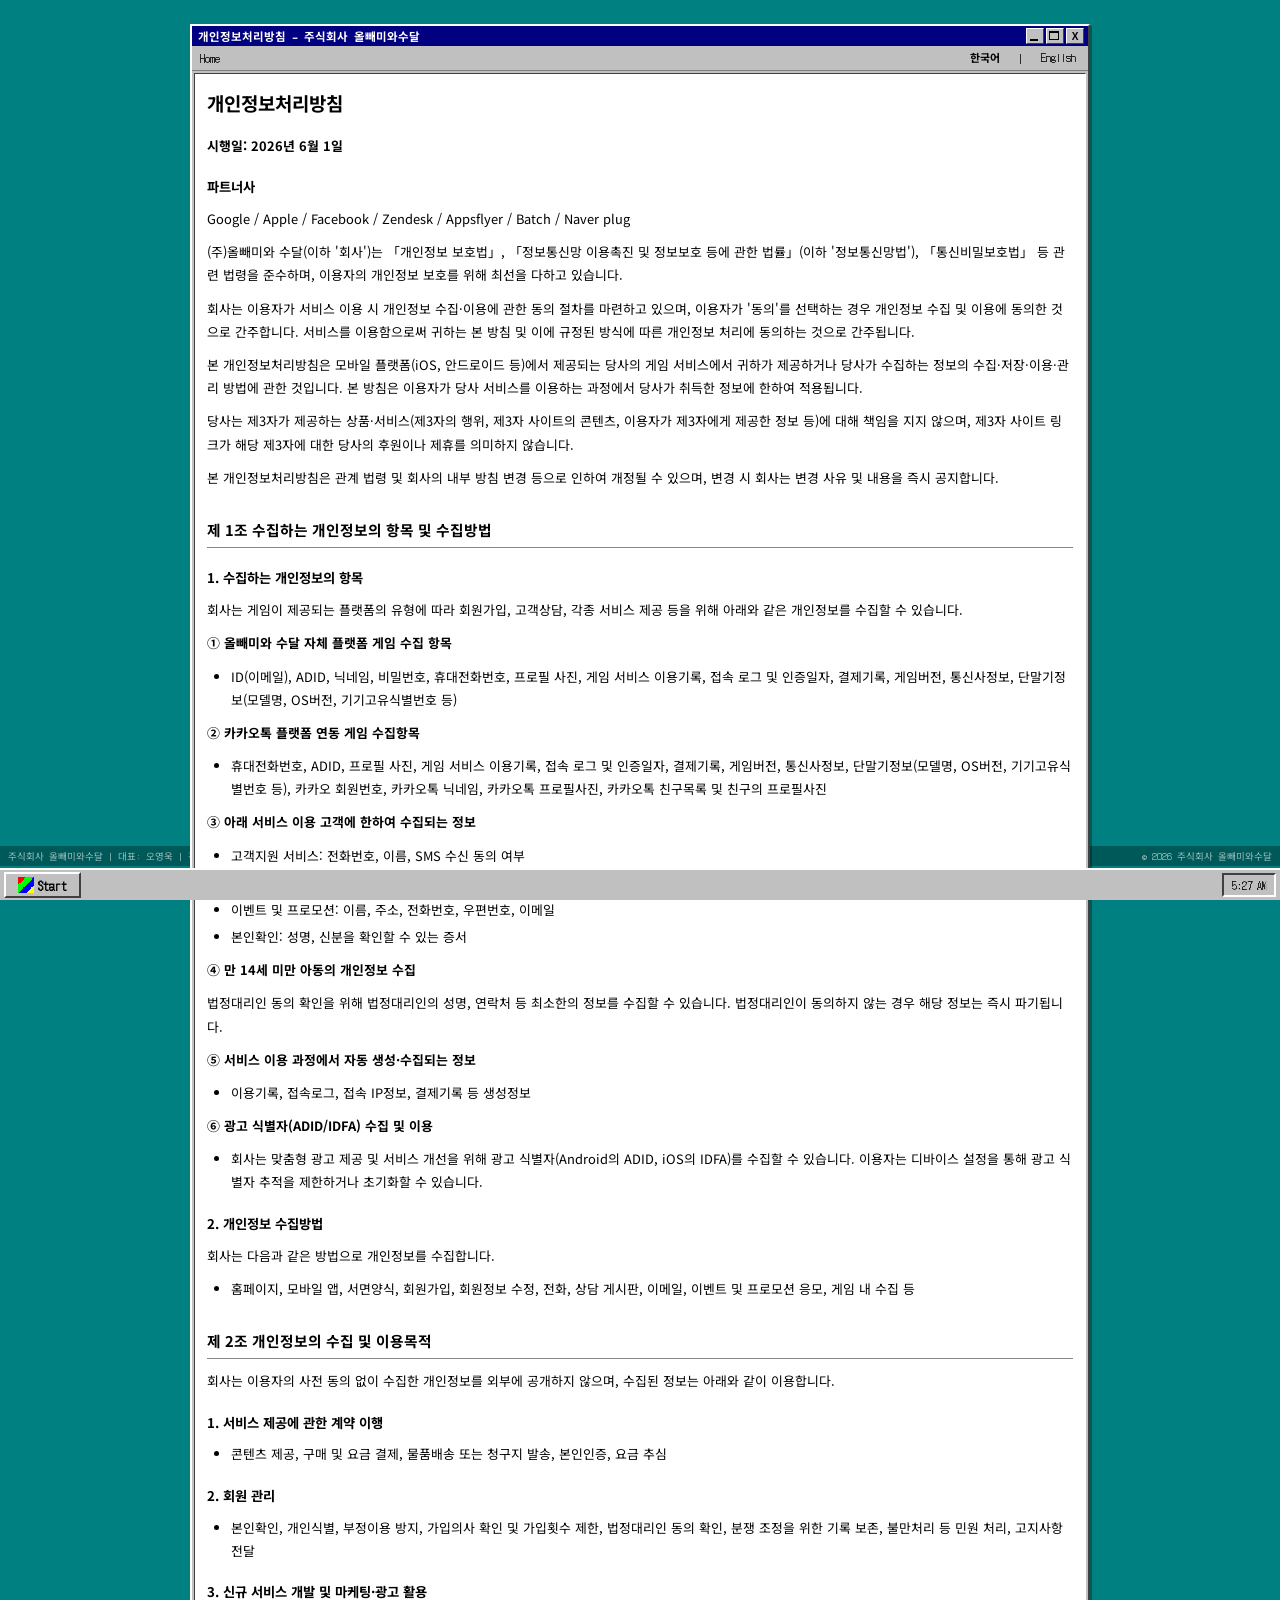
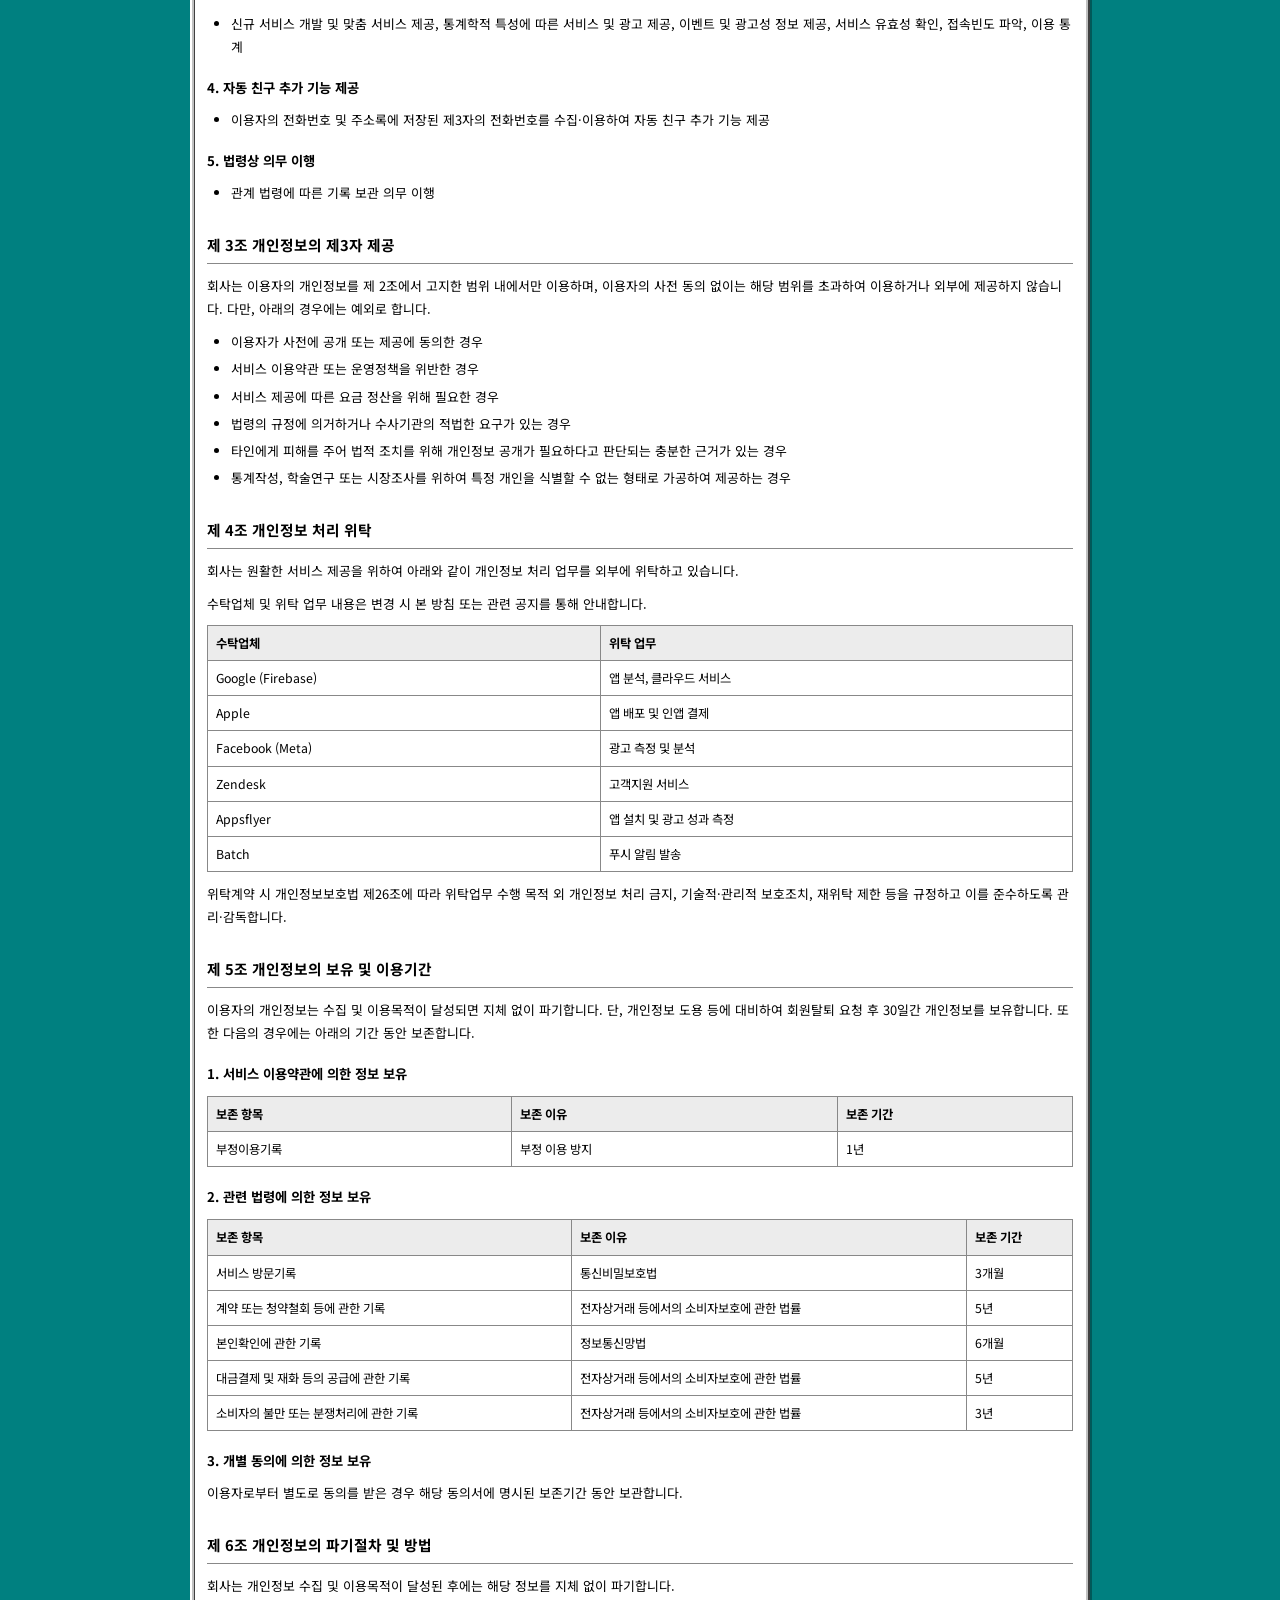
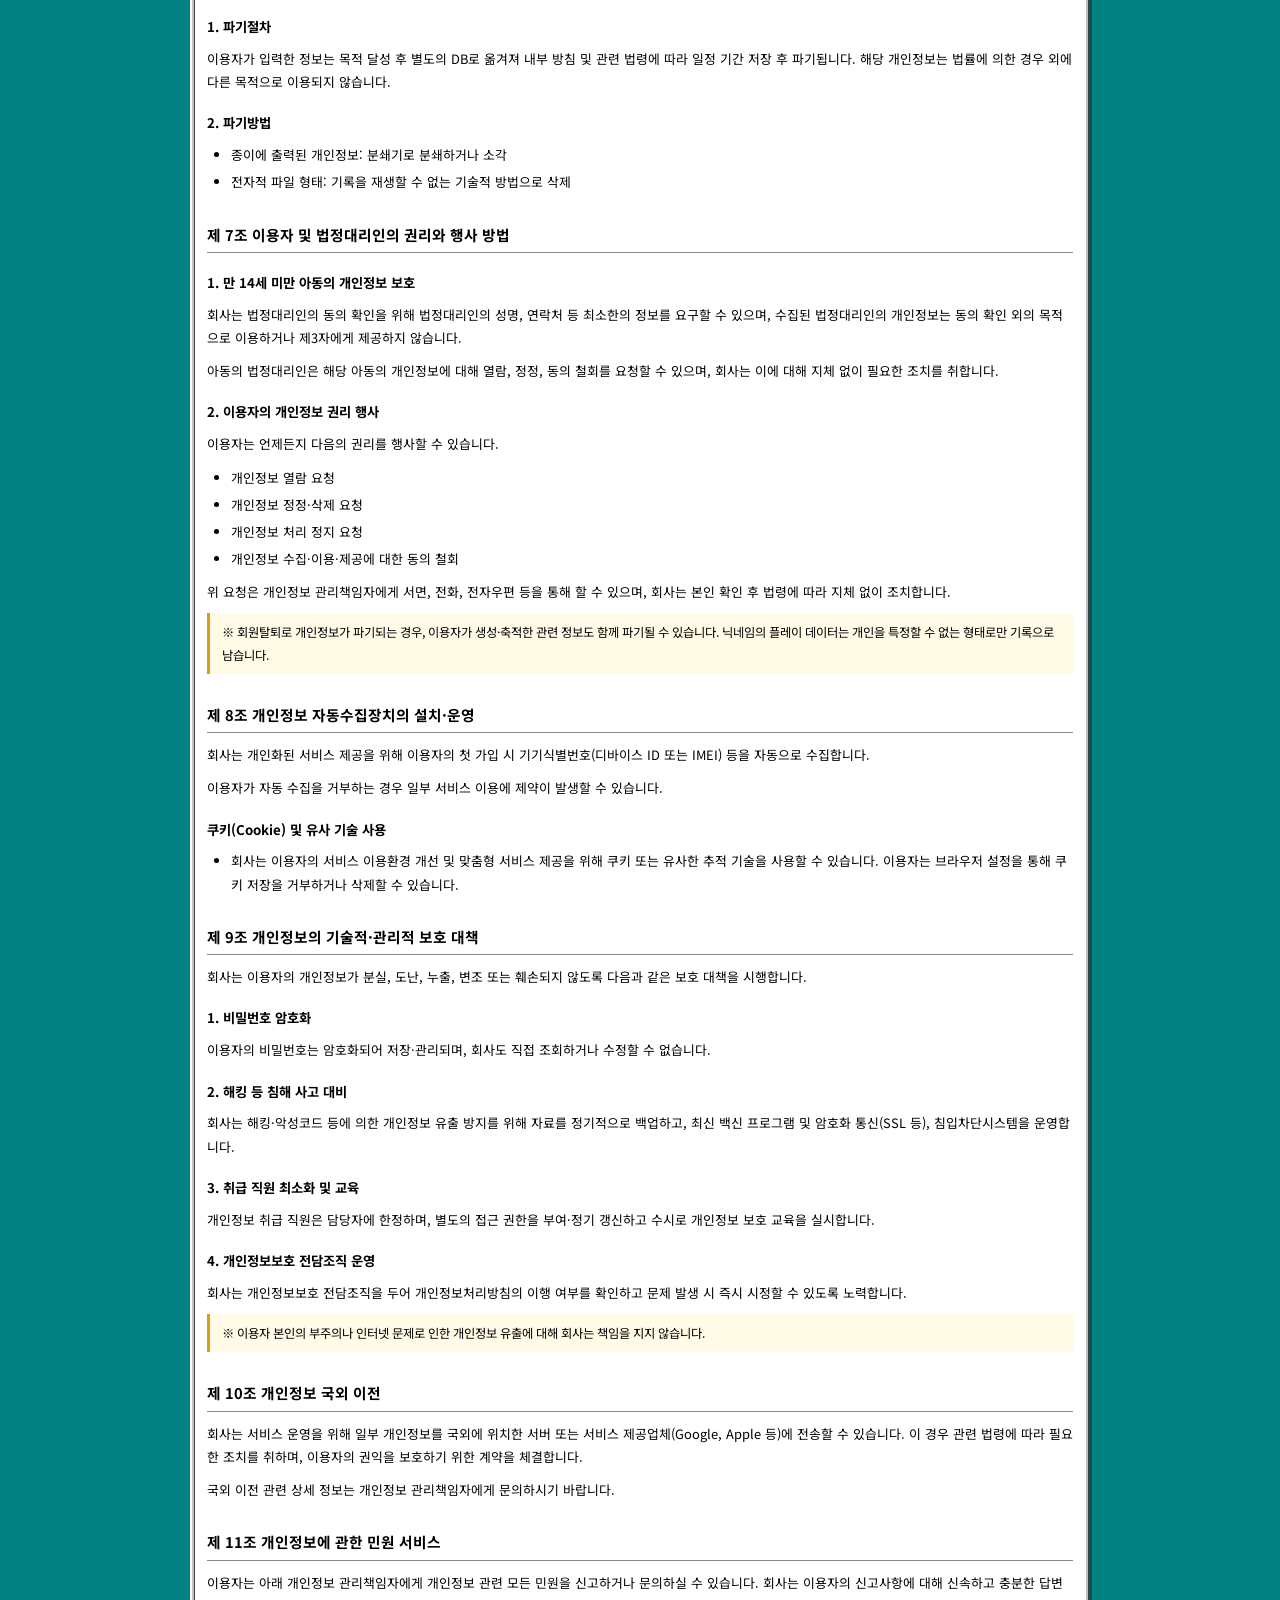
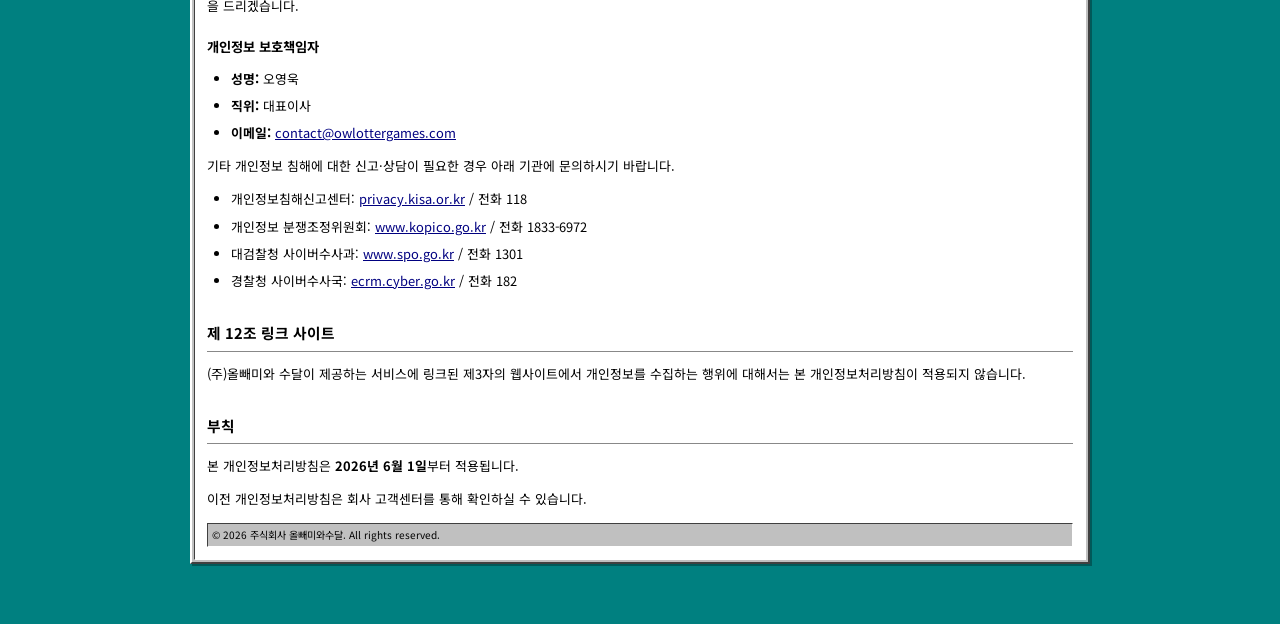
==== privacy-policy-ko.html @ 467e6a5c "한국어 이용약관 및 개인정보처리방침 페이지 추가 - terms-of-service-ko.html 신규 (38조 + 부칙, 시행일 2026-06-01) - privacy-policy" ====
<!DOCTYPE html>
<html lang="ko">
<head>
  <meta charset="UTF-8">
  <meta name="viewport" content="width=device-width, initial-scale=1.0">
  <title>개인정보처리방침 - 주식회사 올빼미와수달</title>
  <link rel="preconnect" href="https://fonts.googleapis.com">
  <link rel="preconnect" href="https://fonts.gstatic.com" crossorigin>
  <link href="https://fonts.googleapis.com/css2?family=DotGothic16&family=Noto+Sans+KR:wght@400;700&display=swap" rel="stylesheet">
  <link rel="stylesheet" href="css/style.css">
  <style>
    body { overflow-y: auto; height: auto; }
    .desktop {
      min-height: 100vh;
      height: auto;
      overflow: visible;
      display: flex;
      justify-content: center;
      padding: 24px 0 60px;
    }
    .win-window {
      position: relative;
      top: auto !important;
      left: auto !important;
      display: flex !important;
      max-width: 900px;
      width: 94vw;
      max-height: none;
    }
    .win-menubar {
      display: flex;
      justify-content: space-between;
      align-items: center;
    }
    .lang-toggle {
      display: inline-flex;
      gap: 6px;
      font-size: 0.78rem;
      padding-right: 6px;
    }
    .lang-toggle a {
      color: var(--win-text, #000);
      text-decoration: none;
      padding: 0 4px;
    }
    .lang-toggle a:hover { background: #000080; color: #fff; }
    .lang-toggle .current { font-weight: bold; }
    .win-body { font-size: 0.92rem; line-height: 1.8; }
    .win-body h1 { font-size: 1.35rem; margin-bottom: 14px; font-family: var(--font-system); }
    .win-body h2 {
      font-size: 1.05rem;
      margin: 28px 0 10px;
      font-family: var(--font-kr);
      padding-bottom: 4px;
      border-bottom: 1px solid #888;
    }
    .win-body h3 { font-size: 0.95rem; margin: 18px 0 8px; font-family: var(--font-kr); }
    .win-body p { margin-bottom: 10px; font-family: var(--font-kr); }
    .win-body ul, .win-body ol { padding-left: 24px; margin-bottom: 10px; }
    .win-body ul li, .win-body ol li { line-height: 1.8; margin-bottom: 4px; font-family: var(--font-kr); }
    .win-body strong { font-weight: bold; }
    .win-body .note {
      background: #fffbe6;
      border-left: 3px solid #d4a017;
      padding: 8px 12px;
      margin: 10px 0;
      font-size: 0.88rem;
    }
    .win-body table {
      width: 100%;
      border-collapse: collapse;
      font-size: 0.88rem;
      margin: 10px 0;
    }
    .win-body th, .win-body td {
      border: 1px solid #888;
      padding: 6px 8px;
      text-align: left;
      font-family: var(--font-kr);
    }
    .win-body th { background: #ececec; }
    .taskbar { position: fixed; }
    .desktop-footer { position: fixed; }
  </style>
</head>
<body>
  <div class="desktop">

    <div class="win-window" id="privacy-window">
      <div class="win-titlebar">
        <span class="win-titlebar-text">개인정보처리방침 - 주식회사 올빼미와수달</span>
        <div class="win-titlebar-buttons">
          <button class="win-btn-minimize" onclick="window.location.href='index.html'"></button>
          <button class="win-btn-maximize"></button>
          <button class="win-btn-close" onclick="window.location.href='index.html'"></button>
        </div>
      </div>
      <div class="win-menubar">
        <span onclick="window.location.href='index.html'">Home</span>
        <span class="lang-toggle">
          <a href="privacy-policy-ko.html" class="current">한국어</a>
          <span>|</span>
          <a href="privacy-policy.html">English</a>
        </span>
      </div>
      <div class="win-body">

        <h1>개인정보처리방침</h1>
        <p><strong>시행일: 2026년 6월 1일</strong></p>

        <h3>파트너사</h3>
        <p>Google / Apple / Facebook / Zendesk / Appsflyer / Batch / Naver plug</p>

        <p>(주)올빼미와 수달(이하 '회사')는 「개인정보 보호법」, 「정보통신망 이용촉진 및 정보보호 등에 관한 법률」(이하 '정보통신망법'), 「통신비밀보호법」 등 관련 법령을 준수하며, 이용자의 개인정보 보호를 위해 최선을 다하고 있습니다.</p>

        <p>회사는 이용자가 서비스 이용 시 개인정보 수집·이용에 관한 동의 절차를 마련하고 있으며, 이용자가 '동의'를 선택하는 경우 개인정보 수집 및 이용에 동의한 것으로 간주합니다. 서비스를 이용함으로써 귀하는 본 방침 및 이에 규정된 방식에 따른 개인정보 처리에 동의하는 것으로 간주됩니다.</p>

        <p>본 개인정보처리방침은 모바일 플랫폼(iOS, 안드로이드 등)에서 제공되는 당사의 게임 서비스에서 귀하가 제공하거나 당사가 수집하는 정보의 수집·저장·이용·관리 방법에 관한 것입니다. 본 방침은 이용자가 당사 서비스를 이용하는 과정에서 당사가 취득한 정보에 한하여 적용됩니다.</p>

        <p>당사는 제3자가 제공하는 상품·서비스(제3자의 행위, 제3자 사이트의 콘텐츠, 이용자가 제3자에게 제공한 정보 등)에 대해 책임을 지지 않으며, 제3자 사이트 링크가 해당 제3자에 대한 당사의 후원이나 제휴를 의미하지 않습니다.</p>

        <p>본 개인정보처리방침은 관계 법령 및 회사의 내부 방침 변경 등으로 인하여 개정될 수 있으며, 변경 시 회사는 변경 사유 및 내용을 즉시 공지합니다.</p>

        <h2>제 1조 수집하는 개인정보의 항목 및 수집방법</h2>

        <h3>1. 수집하는 개인정보의 항목</h3>
        <p>회사는 게임이 제공되는 플랫폼의 유형에 따라 회원가입, 고객상담, 각종 서비스 제공 등을 위해 아래와 같은 개인정보를 수집할 수 있습니다.</p>

        <p><strong>① 올빼미와 수달 자체 플랫폼 게임 수집 항목</strong></p>
        <ul>
          <li>ID(이메일), ADID, 닉네임, 비밀번호, 휴대전화번호, 프로필 사진, 게임 서비스 이용기록, 접속 로그 및 인증일자, 결제기록, 게임버전, 통신사정보, 단말기정보(모델명, OS버전, 기기고유식별번호 등)</li>
        </ul>

        <p><strong>② 카카오톡 플랫폼 연동 게임 수집항목</strong></p>
        <ul>
          <li>휴대전화번호, ADID, 프로필 사진, 게임 서비스 이용기록, 접속 로그 및 인증일자, 결제기록, 게임버전, 통신사정보, 단말기정보(모델명, OS버전, 기기고유식별번호 등), 카카오 회원번호, 카카오톡 닉네임, 카카오톡 프로필사진, 카카오톡 친구목록 및 친구의 프로필사진</li>
        </ul>

        <p><strong>③ 아래 서비스 이용 고객에 한하여 수집되는 정보</strong></p>
        <ul>
          <li>고객지원 서비스: 전화번호, 이름, SMS 수신 동의 여부</li>
          <li>유료 서비스 이용 및 결제·청약철회 요청: 오픈마켓 아이디, 대금결제 기록</li>
          <li>이벤트 및 프로모션: 이름, 주소, 전화번호, 우편번호, 이메일</li>
          <li>본인확인: 성명, 신분을 확인할 수 있는 증서</li>
        </ul>

        <p><strong>④ 만 14세 미만 아동의 개인정보 수집</strong></p>
        <p>법정대리인 동의 확인을 위해 법정대리인의 성명, 연락처 등 최소한의 정보를 수집할 수 있습니다. 법정대리인이 동의하지 않는 경우 해당 정보는 즉시 파기됩니다.</p>

        <p><strong>⑤ 서비스 이용 과정에서 자동 생성·수집되는 정보</strong></p>
        <ul>
          <li>이용기록, 접속로그, 접속 IP정보, 결제기록 등 생성정보</li>
        </ul>

        <p><strong>⑥ 광고 식별자(ADID/IDFA) 수집 및 이용</strong></p>
        <ul>
          <li>회사는 맞춤형 광고 제공 및 서비스 개선을 위해 광고 식별자(Android의 ADID, iOS의 IDFA)를 수집할 수 있습니다. 이용자는 디바이스 설정을 통해 광고 식별자 추적을 제한하거나 초기화할 수 있습니다.</li>
        </ul>

        <h3>2. 개인정보 수집방법</h3>
        <p>회사는 다음과 같은 방법으로 개인정보를 수집합니다.</p>
        <ul>
          <li>홈페이지, 모바일 앱, 서면양식, 회원가입, 회원정보 수정, 전화, 상담 게시판, 이메일, 이벤트 및 프로모션 응모, 게임 내 수집 등</li>
        </ul>

        <h2>제 2조 개인정보의 수집 및 이용목적</h2>
        <p>회사는 이용자의 사전 동의 없이 수집한 개인정보를 외부에 공개하지 않으며, 수집된 정보는 아래와 같이 이용합니다.</p>

        <h3>1. 서비스 제공에 관한 계약 이행</h3>
        <ul>
          <li>콘텐츠 제공, 구매 및 요금 결제, 물품배송 또는 청구지 발송, 본인인증, 요금 추심</li>
        </ul>

        <h3>2. 회원 관리</h3>
        <ul>
          <li>본인확인, 개인식별, 부정이용 방지, 가입의사 확인 및 가입횟수 제한, 법정대리인 동의 확인, 분쟁 조정을 위한 기록 보존, 불만처리 등 민원 처리, 고지사항 전달</li>
        </ul>

        <h3>3. 신규 서비스 개발 및 마케팅·광고 활용</h3>
        <ul>
          <li>신규 서비스 개발 및 맞춤 서비스 제공, 통계학적 특성에 따른 서비스 및 광고 제공, 이벤트 및 광고성 정보 제공, 서비스 유효성 확인, 접속빈도 파악, 이용 통계</li>
        </ul>

        <h3>4. 자동 친구 추가 기능 제공</h3>
        <ul>
          <li>이용자의 전화번호 및 주소록에 저장된 제3자의 전화번호를 수집·이용하여 자동 친구 추가 기능 제공</li>
        </ul>

        <h3>5. 법령상 의무 이행</h3>
        <ul>
          <li>관계 법령에 따른 기록 보관 의무 이행</li>
        </ul>

        <h2>제 3조 개인정보의 제3자 제공</h2>
        <p>회사는 이용자의 개인정보를 제 2조에서 고지한 범위 내에서만 이용하며, 이용자의 사전 동의 없이는 해당 범위를 초과하여 이용하거나 외부에 제공하지 않습니다. 다만, 아래의 경우에는 예외로 합니다.</p>
        <ul>
          <li>이용자가 사전에 공개 또는 제공에 동의한 경우</li>
          <li>서비스 이용약관 또는 운영정책을 위반한 경우</li>
          <li>서비스 제공에 따른 요금 정산을 위해 필요한 경우</li>
          <li>법령의 규정에 의거하거나 수사기관의 적법한 요구가 있는 경우</li>
          <li>타인에게 피해를 주어 법적 조치를 위해 개인정보 공개가 필요하다고 판단되는 충분한 근거가 있는 경우</li>
          <li>통계작성, 학술연구 또는 시장조사를 위하여 특정 개인을 식별할 수 없는 형태로 가공하여 제공하는 경우</li>
        </ul>

        <h2>제 4조 개인정보 처리 위탁</h2>
        <p>회사는 원활한 서비스 제공을 위하여 아래와 같이 개인정보 처리 업무를 외부에 위탁하고 있습니다.</p>
        <p>수탁업체 및 위탁 업무 내용은 변경 시 본 방침 또는 관련 공지를 통해 안내합니다.</p>
        <table>
          <thead>
            <tr><th>수탁업체</th><th>위탁 업무</th></tr>
          </thead>
          <tbody>
            <tr><td>Google (Firebase)</td><td>앱 분석, 클라우드 서비스</td></tr>
            <tr><td>Apple</td><td>앱 배포 및 인앱 결제</td></tr>
            <tr><td>Facebook (Meta)</td><td>광고 측정 및 분석</td></tr>
            <tr><td>Zendesk</td><td>고객지원 서비스</td></tr>
            <tr><td>Appsflyer</td><td>앱 설치 및 광고 성과 측정</td></tr>
            <tr><td>Batch</td><td>푸시 알림 발송</td></tr>
          </tbody>
        </table>
        <p>위탁계약 시 개인정보보호법 제26조에 따라 위탁업무 수행 목적 외 개인정보 처리 금지, 기술적·관리적 보호조치, 재위탁 제한 등을 규정하고 이를 준수하도록 관리·감독합니다.</p>

        <h2>제 5조 개인정보의 보유 및 이용기간</h2>
        <p>이용자의 개인정보는 수집 및 이용목적이 달성되면 지체 없이 파기합니다. 단, 개인정보 도용 등에 대비하여 회원탈퇴 요청 후 30일간 개인정보를 보유합니다. 또한 다음의 경우에는 아래의 기간 동안 보존합니다.</p>

        <h3>1. 서비스 이용약관에 의한 정보 보유</h3>
        <table>
          <thead>
            <tr><th>보존 항목</th><th>보존 이유</th><th>보존 기간</th></tr>
          </thead>
          <tbody>
            <tr><td>부정이용기록</td><td>부정 이용 방지</td><td>1년</td></tr>
          </tbody>
        </table>

        <h3>2. 관련 법령에 의한 정보 보유</h3>
        <table>
          <thead>
            <tr><th>보존 항목</th><th>보존 이유</th><th>보존 기간</th></tr>
          </thead>
          <tbody>
            <tr><td>서비스 방문기록</td><td>통신비밀보호법</td><td>3개월</td></tr>
            <tr><td>계약 또는 청약철회 등에 관한 기록</td><td>전자상거래 등에서의 소비자보호에 관한 법률</td><td>5년</td></tr>
            <tr><td>본인확인에 관한 기록</td><td>정보통신망법</td><td>6개월</td></tr>
            <tr><td>대금결제 및 재화 등의 공급에 관한 기록</td><td>전자상거래 등에서의 소비자보호에 관한 법률</td><td>5년</td></tr>
            <tr><td>소비자의 불만 또는 분쟁처리에 관한 기록</td><td>전자상거래 등에서의 소비자보호에 관한 법률</td><td>3년</td></tr>
          </tbody>
        </table>

        <h3>3. 개별 동의에 의한 정보 보유</h3>
        <p>이용자로부터 별도로 동의를 받은 경우 해당 동의서에 명시된 보존기간 동안 보관합니다.</p>

        <h2>제 6조 개인정보의 파기절차 및 방법</h2>
        <p>회사는 개인정보 수집 및 이용목적이 달성된 후에는 해당 정보를 지체 없이 파기합니다.</p>

        <h3>1. 파기절차</h3>
        <p>이용자가 입력한 정보는 목적 달성 후 별도의 DB로 옮겨져 내부 방침 및 관련 법령에 따라 일정 기간 저장 후 파기됩니다. 해당 개인정보는 법률에 의한 경우 외에 다른 목적으로 이용되지 않습니다.</p>

        <h3>2. 파기방법</h3>
        <ul>
          <li>종이에 출력된 개인정보: 분쇄기로 분쇄하거나 소각</li>
          <li>전자적 파일 형태: 기록을 재생할 수 없는 기술적 방법으로 삭제</li>
        </ul>

        <h2>제 7조 이용자 및 법정대리인의 권리와 행사 방법</h2>

        <h3>1. 만 14세 미만 아동의 개인정보 보호</h3>
        <p>회사는 법정대리인의 동의 확인을 위해 법정대리인의 성명, 연락처 등 최소한의 정보를 요구할 수 있으며, 수집된 법정대리인의 개인정보는 동의 확인 외의 목적으로 이용하거나 제3자에게 제공하지 않습니다.</p>
        <p>아동의 법정대리인은 해당 아동의 개인정보에 대해 열람, 정정, 동의 철회를 요청할 수 있으며, 회사는 이에 대해 지체 없이 필요한 조치를 취합니다.</p>

        <h3>2. 이용자의 개인정보 권리 행사</h3>
        <p>이용자는 언제든지 다음의 권리를 행사할 수 있습니다.</p>
        <ul>
          <li>개인정보 열람 요청</li>
          <li>개인정보 정정·삭제 요청</li>
          <li>개인정보 처리 정지 요청</li>
          <li>개인정보 수집·이용·제공에 대한 동의 철회</li>
        </ul>
        <p>위 요청은 개인정보 관리책임자에게 서면, 전화, 전자우편 등을 통해 할 수 있으며, 회사는 본인 확인 후 법령에 따라 지체 없이 조치합니다.</p>
        <p class="note">※ 회원탈퇴로 개인정보가 파기되는 경우, 이용자가 생성·축적한 관련 정보도 함께 파기될 수 있습니다. 닉네임의 플레이 데이터는 개인을 특정할 수 없는 형태로만 기록으로 남습니다.</p>

        <h2>제 8조 개인정보 자동수집장치의 설치·운영</h2>
        <p>회사는 개인화된 서비스 제공을 위해 이용자의 첫 가입 시 기기식별번호(디바이스 ID 또는 IMEI) 등을 자동으로 수집합니다.</p>
        <p>이용자가 자동 수집을 거부하는 경우 일부 서비스 이용에 제약이 발생할 수 있습니다.</p>

        <h3>쿠키(Cookie) 및 유사 기술 사용</h3>
        <ul>
          <li>회사는 이용자의 서비스 이용환경 개선 및 맞춤형 서비스 제공을 위해 쿠키 또는 유사한 추적 기술을 사용할 수 있습니다. 이용자는 브라우저 설정을 통해 쿠키 저장을 거부하거나 삭제할 수 있습니다.</li>
        </ul>

        <h2>제 9조 개인정보의 기술적·관리적 보호 대책</h2>
        <p>회사는 이용자의 개인정보가 분실, 도난, 누출, 변조 또는 훼손되지 않도록 다음과 같은 보호 대책을 시행합니다.</p>

        <h3>1. 비밀번호 암호화</h3>
        <p>이용자의 비밀번호는 암호화되어 저장·관리되며, 회사도 직접 조회하거나 수정할 수 없습니다.</p>

        <h3>2. 해킹 등 침해 사고 대비</h3>
        <p>회사는 해킹·악성코드 등에 의한 개인정보 유출 방지를 위해 자료를 정기적으로 백업하고, 최신 백신 프로그램 및 암호화 통신(SSL 등), 침입차단시스템을 운영합니다.</p>

        <h3>3. 취급 직원 최소화 및 교육</h3>
        <p>개인정보 취급 직원은 담당자에 한정하며, 별도의 접근 권한을 부여·정기 갱신하고 수시로 개인정보 보호 교육을 실시합니다.</p>

        <h3>4. 개인정보보호 전담조직 운영</h3>
        <p>회사는 개인정보보호 전담조직을 두어 개인정보처리방침의 이행 여부를 확인하고 문제 발생 시 즉시 시정할 수 있도록 노력합니다.</p>

        <p class="note">※ 이용자 본인의 부주의나 인터넷 문제로 인한 개인정보 유출에 대해 회사는 책임을 지지 않습니다.</p>

        <h2>제 10조 개인정보 국외 이전</h2>
        <p>회사는 서비스 운영을 위해 일부 개인정보를 국외에 위치한 서버 또는 서비스 제공업체(Google, Apple 등)에 전송할 수 있습니다. 이 경우 관련 법령에 따라 필요한 조치를 취하며, 이용자의 권익을 보호하기 위한 계약을 체결합니다.</p>
        <p>국외 이전 관련 상세 정보는 개인정보 관리책임자에게 문의하시기 바랍니다.</p>

        <h2>제 11조 개인정보에 관한 민원 서비스</h2>
        <p>이용자는 아래 개인정보 관리책임자에게 개인정보 관련 모든 민원을 신고하거나 문의하실 수 있습니다. 회사는 이용자의 신고사항에 대해 신속하고 충분한 답변을 드리겠습니다.</p>

        <h3>개인정보 보호책임자</h3>
        <ul>
          <li><strong>성명:</strong> 오영욱</li>
          <li><strong>직위:</strong> 대표이사</li>
          <li><strong>이메일:</strong> <a href="mailto:contact@owlottergames.com">contact@owlottergames.com</a></li>
        </ul>

        <p>기타 개인정보 침해에 대한 신고·상담이 필요한 경우 아래 기관에 문의하시기 바랍니다.</p>
        <ul>
          <li>개인정보침해신고센터: <a href="https://privacy.kisa.or.kr" target="_blank" rel="noopener">privacy.kisa.or.kr</a> / 전화 118</li>
          <li>개인정보 분쟁조정위원회: <a href="https://www.kopico.go.kr" target="_blank" rel="noopener">www.kopico.go.kr</a> / 전화 1833-6972</li>
          <li>대검찰청 사이버수사과: <a href="https://www.spo.go.kr" target="_blank" rel="noopener">www.spo.go.kr</a> / 전화 1301</li>
          <li>경찰청 사이버수사국: <a href="https://ecrm.cyber.go.kr" target="_blank" rel="noopener">ecrm.cyber.go.kr</a> / 전화 182</li>
        </ul>

        <h2>제 12조 링크 사이트</h2>
        <p>(주)올빼미와 수달이 제공하는 서비스에 링크된 제3자의 웹사이트에서 개인정보를 수집하는 행위에 대해서는 본 개인정보처리방침이 적용되지 않습니다.</p>

        <h2>부칙</h2>
        <p>본 개인정보처리방침은 <strong>2026년 6월 1일</strong>부터 적용됩니다.</p>
        <p>이전 개인정보처리방침은 회사 고객센터를 통해 확인하실 수 있습니다.</p>

        <div class="win-statusbar">
          <span>&copy; 2026 주식회사 올빼미와수달. All rights reserved.</span>
        </div>
      </div>
    </div>

    <!-- Footer info bar -->
    <div class="desktop-footer">
      <span>주식회사 올빼미와수달 | 대표: 오영욱 | 경기도 용인시 수지구 | contact@owlottergames.com</span>
      <span>&copy; 2026 주식회사 올빼미와수달</span>
    </div>

    <!-- Taskbar -->
    <div class="taskbar">
      <button class="start-btn" onclick="window.location.href='index.html'">
        <span class="start-icon"></span> Start
      </button>
      <div class="taskbar-tray">
        <span class="tray-item" id="clock"></span>
      </div>
    </div>

  </div>

  <script>
    function updateClock() {
      const now = new Date();
      const h = now.getHours();
      const m = String(now.getMinutes()).padStart(2, '0');
      const ampm = h >= 12 ? 'PM' : 'AM';
      const h12 = h % 12 || 12;
      document.getElementById('clock').textContent = h12 + ':' + m + ' ' + ampm;
    }
    updateClock();
    setInterval(updateClock, 30000);
  </script>
</body>
</html>
---- css/style.css ----
/* === Windows 3.1 Style === */
*, *::before, *::after {
  margin: 0;
  padding: 0;
  box-sizing: border-box;
}

:root {
  --win-bg: #008080;
  --win-gray: #c0c0c0;
  --win-dark: #808080;
  --win-light: #ffffff;
  --win-shadow: #404040;
  --win-title: #000080;
  --win-title-text: #ffffff;
  --win-body-bg: #ffffff;
  --win-text: #000000;
  --win-link: #000080;
  --font-system: 'DotGothic16', 'Noto Sans KR', 'MS Sans Serif', 'Arial', sans-serif;
  --font-kr: 'Noto Sans KR', sans-serif;
}

html {
  font-size: 14px;
}

body {
  font-family: var(--font-system);
  background: var(--win-bg);
  color: var(--win-text);
  overflow: hidden;
  height: 100vh;
  user-select: none;
  cursor: default;
}

a {
  color: var(--win-link);
  text-decoration: underline;
}

a:hover {
  color: #0000ff;
}

/* === Bevel Mixin (outset / inset) === */
.bevel-out {
  border-top: 2px solid var(--win-light);
  border-left: 2px solid var(--win-light);
  border-bottom: 2px solid var(--win-shadow);
  border-right: 2px solid var(--win-shadow);
}

.bevel-in {
  border-top: 2px solid var(--win-shadow);
  border-left: 2px solid var(--win-shadow);
  border-bottom: 2px solid var(--win-light);
  border-right: 2px solid var(--win-light);
}

/* === Floating Desktop Logo === */
.desktop-bg-logo {
  position: absolute;
  z-index: 0;
  display: flex;
  flex-direction: column;
  align-items: center;
  gap: 4px;
  font-family: var(--font-system);
  font-weight: bold;
  white-space: nowrap;
  opacity: 0.25;
  pointer-events: none;
  animation: float-around 24s linear infinite;
}

.ss-owl {
  font-size: clamp(2rem, 5vw, 3.5rem);
  color: #c4a35a;
}

.ss-amp {
  font-size: clamp(1.4rem, 3vw, 2rem);
  color: #aaa;
  margin: 0 6px;
}

.ss-otter {
  font-size: clamp(2rem, 5vw, 3.5rem);
  color: #5a9ec4;
}

.ss-sub {
  display: block;
  font-size: clamp(0.6rem, 1.5vw, 0.85rem);
  color: #9cc;
  letter-spacing: 0.2em;
  text-transform: uppercase;
  font-weight: normal;
  text-align: center;
}

@keyframes float-around {
  0%   { top: 20%; left: 15%; }
  10%  { top: 8%;  left: 55%; }
  20%  { top: 30%; left: 75%; }
  30%  { top: 55%; left: 65%; }
  40%  { top: 65%; left: 35%; }
  50%  { top: 50%; left: 10%; }
  60%  { top: 25%; left: 5%;  }
  70%  { top: 10%; left: 40%; }
  80%  { top: 40%; left: 60%; }
  90%  { top: 60%; left: 20%; }
  100% { top: 20%; left: 15%; }
}

/* === Desktop === */
.desktop {
  width: 100vw;
  height: 100vh;
  background: var(--win-bg);
  position: relative;
  overflow: hidden;
}

/* === Desktop Icons === */
.desktop-icons {
  position: absolute;
  top: 16px;
  left: 16px;
  right: 16px;
  /* reserve space for footer (~30px) + taskbar (~32px) + breathing room */
  bottom: 80px;
  display: flex;
  flex-direction: column;
  flex-wrap: wrap;
  gap: 20px 8px;
  align-content: flex-start;
  z-index: 1;
  pointer-events: none;
}

.desktop-icons > * {
  pointer-events: auto;
}

/* Shrink spacing when vertical room is tight */
@media (max-height: 720px) {
  .desktop-icons {
    gap: 14px 6px;
    bottom: 76px;
  }
}

@media (max-height: 560px) {
  .desktop-icons {
    top: 10px;
    gap: 10px 4px;
    bottom: 72px;
  }
  .desktop-icon {
    font-size: 0.72rem;
  }
}

.desktop-icon {
  display: flex;
  flex-direction: column;
  align-items: center;
  gap: 4px;
  background: none;
  border: 1px solid transparent;
  padding: 4px 8px;
  cursor: pointer;
  color: #fff;
  font-family: var(--font-system);
  font-size: 0.78rem;
  text-shadow: 1px 1px 1px #000;
  width: 80px;
  text-align: center;
}

.desktop-icon:hover,
.desktop-icon:focus {
  background: rgba(0, 0, 128, 0.3);
  border: 1px dotted #fff;
  outline: none;
}

.desktop-icon .icon-img {
  width: 32px;
  height: 32px;
}

/* === Desktop Footer === */
.desktop-footer {
  position: absolute;
  bottom: 34px;
  left: 0;
  right: 0;
  padding: 3px 8px;
  background: rgba(0, 0, 0, 0.3);
  display: flex;
  justify-content: space-between;
  align-items: center;
  font-size: 0.68rem;
  color: rgba(255, 255, 255, 0.6);
  font-family: var(--font-system);
  z-index: 2;
}

.desktop-footer span:last-child {
  flex-shrink: 0;
}

/* === Taskbar === */
.taskbar {
  position: absolute;
  bottom: 0;
  left: 0;
  right: 0;
  height: 32px;
  background: var(--win-gray);
  border-top: 2px solid var(--win-light);
  display: flex;
  align-items: center;
  justify-content: space-between;
  padding: 2px 4px;
  z-index: 999;
}

.start-btn {
  height: 26px;
  padding: 0 12px;
  font-family: var(--font-system);
  font-size: 0.85rem;
  font-weight: bold;
  background: var(--win-gray);
  border-top: 2px solid var(--win-light);
  border-left: 2px solid var(--win-light);
  border-bottom: 2px solid var(--win-shadow);
  border-right: 2px solid var(--win-shadow);
  cursor: pointer;
  display: flex;
  align-items: center;
  gap: 4px;
}

.start-btn:active {
  border-top: 2px solid var(--win-shadow);
  border-left: 2px solid var(--win-shadow);
  border-bottom: 2px solid var(--win-light);
  border-right: 2px solid var(--win-light);
}

.start-icon {
  display: inline-block;
  width: 16px;
  height: 16px;
  background: linear-gradient(135deg, #ff0000 25%, #00ff00 25%, #00ff00 50%, #0000ff 50%, #0000ff 75%, #ffff00 75%);
}

.taskbar-tray {
  display: flex;
  align-items: center;
  padding: 0 8px;
  height: 24px;
  border-top: 2px solid var(--win-shadow);
  border-left: 2px solid var(--win-shadow);
  border-bottom: 2px solid var(--win-light);
  border-right: 2px solid var(--win-light);
  font-size: 0.78rem;
}

/* === Start Menu === */
.start-menu {
  display: none;
  position: absolute;
  bottom: 32px;
  left: 4px;
  width: 200px;
  background: var(--win-gray);
  border-top: 2px solid var(--win-light);
  border-left: 2px solid var(--win-light);
  border-bottom: 2px solid var(--win-shadow);
  border-right: 2px solid var(--win-shadow);
  z-index: 1000;
}

.start-menu.open {
  display: flex;
}

.start-menu-sidebar {
  width: 28px;
  background: var(--win-title);
  color: var(--win-title-text);
  writing-mode: vertical-rl;
  text-orientation: mixed;
  transform: rotate(180deg);
  display: flex;
  align-items: center;
  justify-content: flex-end;
  padding: 8px 4px;
  font-weight: bold;
  font-size: 0.9rem;
  letter-spacing: 0.1em;
}

.start-menu-list {
  flex: 1;
  list-style: none;
  padding: 4px 0;
}

.start-menu-list li a {
  display: block;
  padding: 4px 12px;
  color: var(--win-text);
  text-decoration: none;
  font-size: 0.85rem;
}

.start-menu-list li a:hover {
  background: var(--win-title);
  color: var(--win-title-text);
}

.start-menu-list .divider {
  height: 1px;
  margin: 4px 8px;
  border-top: 1px solid var(--win-dark);
  border-bottom: 1px solid var(--win-light);
}

/* === Windows === */
.win-window {
  position: absolute;
  background: var(--win-gray);
  border-top: 2px solid var(--win-light);
  border-left: 2px solid var(--win-light);
  border-bottom: 2px solid var(--win-shadow);
  border-right: 2px solid var(--win-shadow);
  min-width: 320px;
  max-width: 560px;
  width: 90vw;
  max-height: calc(100vh - 80px);
  z-index: 10;
  display: flex;
  flex-direction: column;
  box-shadow: 2px 2px 0 rgba(0,0,0,0.3);
}

#about-window {
  top: 40px;
  left: 120px;
}

#games-window {
  top: 60px;
  left: 140px;
  max-width: 520px;
}

#nekomancer-window {
  top: 70px;
  left: 150px;
  max-width: 420px;
}

#contact-window {
  top: 80px;
  left: 160px;
}

#mine-window {
  top: 80px;
  left: 180px;
}

.win-titlebar {
  background: var(--win-title);
  color: var(--win-title-text);
  padding: 2px 4px;
  display: flex;
  align-items: center;
  justify-content: space-between;
  cursor: move;
  flex-shrink: 0;
}

.win-titlebar-text {
  font-size: 0.82rem;
  font-weight: bold;
  padding-left: 2px;
  white-space: nowrap;
  overflow: hidden;
  text-overflow: ellipsis;
}

.win-titlebar-buttons {
  display: flex;
  gap: 2px;
  flex-shrink: 0;
}

.win-titlebar-buttons button {
  width: 18px;
  height: 16px;
  background: var(--win-gray);
  border-top: 1px solid var(--win-light);
  border-left: 1px solid var(--win-light);
  border-bottom: 1px solid var(--win-shadow);
  border-right: 1px solid var(--win-shadow);
  cursor: pointer;
  position: relative;
  font-size: 0;
}

.win-titlebar-buttons button:active {
  border-top: 1px solid var(--win-shadow);
  border-left: 1px solid var(--win-shadow);
  border-bottom: 1px solid var(--win-light);
  border-right: 1px solid var(--win-light);
}

.win-btn-minimize::after {
  content: '';
  position: absolute;
  bottom: 2px;
  left: 3px;
  width: 8px;
  height: 2px;
  background: #000;
}

.win-btn-maximize::after {
  content: '';
  position: absolute;
  top: 2px;
  left: 2px;
  width: 10px;
  height: 9px;
  border: 1px solid #000;
  border-top-width: 2px;
}

.win-btn-close::after {
  content: 'X';
  font-size: 10px;
  font-weight: bold;
  color: #000;
  position: absolute;
  top: 50%;
  left: 50%;
  transform: translate(-50%, -50%);
}

/* Active vs inactive window */
.win-window.inactive .win-titlebar {
  background: var(--win-dark);
}

.win-menubar {
  display: flex;
  gap: 0;
  padding: 2px 0;
  border-bottom: 1px solid var(--win-dark);
  flex-shrink: 0;
}

.win-menubar span {
  padding: 1px 8px;
  font-size: 0.78rem;
  cursor: default;
}

.win-menubar span:hover {
  background: var(--win-title);
  color: var(--win-title-text);
}

.win-body {
  background: var(--win-body-bg);
  margin: 2px;
  padding: 12px;
  overflow-y: auto;
  flex: 1;
  border-top: 1px solid var(--win-shadow);
  border-left: 1px solid var(--win-shadow);
  border-bottom: 1px solid var(--win-light);
  border-right: 1px solid var(--win-light);
  font-family: var(--font-kr);
}

/* === Win UI Components === */
.win-section {
  margin-bottom: 16px;
}

.win-logo-area {
  text-align: center;
  padding: 16px 0;
  border-bottom: 1px solid var(--win-gray);
  margin-bottom: 16px;
}

.win-logo-box {
  font-family: var(--font-system);
  font-size: 2rem;
  font-weight: bold;
  letter-spacing: -0.02em;
}

.win-logo-owl { color: #8B6914; }
.win-logo-amp { color: var(--win-dark); margin: 0 4px; }
.win-logo-otter { color: #006080; }

.win-logo-sub {
  font-size: 0.78rem;
  color: var(--win-dark);
  margin-top: 4px;
  letter-spacing: 0.15em;
  text-transform: uppercase;
}

.win-group {
  margin-bottom: 16px;
  border: 1px solid var(--win-dark);
  border-radius: 0;
  position: relative;
  padding: 16px 12px 12px;
}

.win-group-label {
  position: absolute;
  top: -8px;
  left: 8px;
  background: var(--win-body-bg);
  padding: 0 4px;
  font-size: 0.78rem;
  font-weight: bold;
  color: var(--win-text);
}

.win-group-content {
  font-size: 0.85rem;
  line-height: 1.7;
}

.win-group-content p {
  font-family: var(--font-kr);
}

.win-table {
  width: 100%;
  border-collapse: collapse;
  font-size: 0.82rem;
}

.win-table td {
  padding: 3px 8px 3px 0;
  vertical-align: top;
  font-family: var(--font-kr);
}

.win-label {
  color: var(--win-dark);
  white-space: nowrap;
  width: 110px;
  font-weight: bold;
}

.win-hint {
  font-size: 0.75rem;
  color: var(--win-dark);
  margin-top: 2px;
}

.win-legal {
  font-size: 0.78rem;
  color: var(--win-dark);
}

.win-legal p {
  line-height: 1.6;
}

.win-statusbar {
  margin-top: 12px;
  padding: 2px 4px;
  background: var(--win-gray);
  border-top: 1px solid var(--win-shadow);
  border-left: 1px solid var(--win-shadow);
  border-bottom: 1px solid var(--win-light);
  border-right: 1px solid var(--win-light);
  font-size: 0.72rem;
  color: var(--win-text);
  display: flex;
  justify-content: space-between;
}

/* === Game Card === */
.game-card {
  display: flex;
  gap: 12px;
  align-items: flex-start;
}

.game-icon-btn {
  flex-shrink: 0;
  width: 52px;
  height: 52px;
  background: var(--win-gray);
  border-top: 2px solid var(--win-light);
  border-left: 2px solid var(--win-light);
  border-bottom: 2px solid var(--win-shadow);
  border-right: 2px solid var(--win-shadow);
  cursor: pointer;
  display: flex;
  align-items: center;
  justify-content: center;
  padding: 2px;
}

.game-icon-btn:hover {
  background: #d4d0c8;
}

.game-icon-btn:active {
  border-top: 2px solid var(--win-shadow);
  border-left: 2px solid var(--win-shadow);
  border-bottom: 2px solid var(--win-light);
  border-right: 2px solid var(--win-light);
}

.game-info {
  flex: 1;
  font-size: 0.85rem;
  line-height: 1.7;
  font-family: var(--font-kr);
}

.game-links {
  margin-top: 6px;
  display: flex;
  gap: 12px;
}

.game-links a {
  font-size: 0.82rem;
  font-family: var(--font-system);
  padding: 2px 10px;
  background: var(--win-gray);
  border-top: 2px solid var(--win-light);
  border-left: 2px solid var(--win-light);
  border-bottom: 2px solid var(--win-shadow);
  border-right: 2px solid var(--win-shadow);
  text-decoration: none;
  color: var(--win-text);
}

.game-links a:hover {
  color: var(--win-link);
}

.game-links a:active {
  border-top: 2px solid var(--win-shadow);
  border-left: 2px solid var(--win-shadow);
  border-bottom: 2px solid var(--win-light);
  border-right: 2px solid var(--win-light);
}

/* === Dialog style (Games window) === */
.win-dialog-content {
  display: flex;
  gap: 16px;
  align-items: flex-start;
  padding: 16px 12px;
}

.win-dialog-icon {
  flex-shrink: 0;
}

.win-dialog-text {
  font-size: 0.85rem;
  line-height: 1.7;
  font-family: var(--font-kr);
}

.win-dialog-buttons {
  display: flex;
  justify-content: center;
  padding: 0 12px 12px;
}

.win-button {
  padding: 4px 24px;
  font-family: var(--font-system);
  font-size: 0.82rem;
  background: var(--win-gray);
  border-top: 2px solid var(--win-light);
  border-left: 2px solid var(--win-light);
  border-bottom: 2px solid var(--win-shadow);
  border-right: 2px solid var(--win-shadow);
  cursor: pointer;
}

.win-button:active {
  border-top: 2px solid var(--win-shadow);
  border-left: 2px solid var(--win-shadow);
  border-bottom: 2px solid var(--win-light);
  border-right: 2px solid var(--win-light);
}

.win-button:focus {
  outline: 1px dotted #000;
  outline-offset: -4px;
}

/* === Minesweeper === */
#mine-window {
  max-width: none;
  width: auto;
  min-width: auto;
}

.mine-body {
  padding: 6px;
  background: var(--win-gray);
  border-top: 2px solid var(--win-shadow);
  border-left: 2px solid var(--win-shadow);
  border-bottom: 2px solid var(--win-light);
  border-right: 2px solid var(--win-light);
}

.mine-header {
  display: flex;
  align-items: center;
  justify-content: space-between;
  padding: 4px 6px;
  margin-bottom: 6px;
  border-top: 2px solid var(--win-shadow);
  border-left: 2px solid var(--win-shadow);
  border-bottom: 2px solid var(--win-light);
  border-right: 2px solid var(--win-light);
  background: var(--win-gray);
}

.mine-counter {
  background: #000;
  color: #f00;
  font-family: 'Courier New', monospace;
  font-size: 1.4rem;
  font-weight: bold;
  padding: 2px 4px;
  min-width: 46px;
  text-align: center;
  letter-spacing: 2px;
  border-top: 1px solid var(--win-shadow);
  border-left: 1px solid var(--win-shadow);
  border-bottom: 1px solid var(--win-light);
  border-right: 1px solid var(--win-light);
}

.mine-face {
  width: 30px;
  height: 30px;
  font-size: 1.1rem;
  line-height: 1;
  background: var(--win-gray);
  border-top: 2px solid var(--win-light);
  border-left: 2px solid var(--win-light);
  border-bottom: 2px solid var(--win-shadow);
  border-right: 2px solid var(--win-shadow);
  cursor: pointer;
  display: flex;
  align-items: center;
  justify-content: center;
  padding: 0;
}

.mine-face:active {
  border-top: 2px solid var(--win-shadow);
  border-left: 2px solid var(--win-shadow);
  border-bottom: 2px solid var(--win-light);
  border-right: 2px solid var(--win-light);
}

.mine-board {
  display: inline-grid;
  border-top: 3px solid var(--win-shadow);
  border-left: 3px solid var(--win-shadow);
  border-bottom: 3px solid var(--win-light);
  border-right: 3px solid var(--win-light);
  background: var(--win-gray);
}

.mine-footer {
  margin-top: 10px;
  padding: 4px 6px;
  background: var(--win-gray);
  border-top: 1px solid var(--win-shadow);
  border-left: 1px solid var(--win-shadow);
  border-bottom: 1px solid var(--win-light);
  border-right: 1px solid var(--win-light);
  display: flex;
  justify-content: flex-end;
}

.mine-footer-link {
  display: inline-flex;
  align-items: center;
  gap: 6px;
  padding: 2px 6px;
  font-size: 0.75rem;
  color: var(--win-text);
  text-decoration: none;
  cursor: pointer;
}

.mine-footer-link:hover {
  background: var(--win-blue, #000080);
  color: #fff;
}

.mine-footer-icon {
  display: inline-flex;
  align-items: center;
  justify-content: center;
}

.mine-cell {
  width: 24px;
  height: 24px;
  border: 0;
  padding: 0;
  font-family: 'DotGothic16', monospace;
  font-size: 0.82rem;
  font-weight: bold;
  text-align: center;
  line-height: 24px;
  cursor: pointer;
  background: var(--win-gray);
  /* raised by default */
  border-top: 2px solid var(--win-light);
  border-left: 2px solid var(--win-light);
  border-bottom: 2px solid var(--win-shadow);
  border-right: 2px solid var(--win-shadow);
  color: transparent;
  user-select: none;
}

.mine-cell:active:not(.revealed):not(.flagged) {
  border: 1px solid var(--win-dark);
  background: var(--win-gray);
}

.mine-cell.revealed {
  border: 1px solid var(--win-dark);
  cursor: default;
}

.mine-cell.flagged {
  color: #000;
}

.mine-cell.revealed.mine-0 { color: transparent; }
.mine-cell.revealed.mine-1 { color: #0000ff; }
.mine-cell.revealed.mine-2 { color: #008000; }
.mine-cell.revealed.mine-3 { color: #ff0000; }
.mine-cell.revealed.mine-4 { color: #000080; }
.mine-cell.revealed.mine-5 { color: #800000; }
.mine-cell.revealed.mine-6 { color: #008080; }
.mine-cell.revealed.mine-7 { color: #000000; }
.mine-cell.revealed.mine-8 { color: #808080; }

.mine-cell.mine-bomb {
  background: #ff0000;
  color: #000;
}

.mine-cell.mine-revealed-bomb {
  color: #000;
}

.mine-cell.mine-wrong {
  color: #000;
  text-decoration: line-through;
  text-decoration-color: #ff0000;
}

/* === Mobile Responsive === */
@media (max-width: 640px) {
  .desktop-icons {
    top: 10px;
    left: 10px;
    right: 10px;
    bottom: 72px;
    gap: 12px 4px;
  }

  .desktop-icon {
    font-size: 0.7rem;
    width: 64px;
  }

  .desktop-icon .icon-img {
    width: 28px;
    height: 28px;
  }

  .desktop-icon .icon-img svg {
    width: 28px;
    height: 28px;
  }

  .win-window {
    left: 4px !important;
    right: 4px;
    top: 10px !important;
    width: calc(100vw - 8px) !important;
    max-width: none;
    min-width: auto;
    max-height: calc(100vh - 52px);
  }

  .win-logo-box {
    font-size: 1.5rem;
  }

  .win-label {
    width: 80px;
  }

  #mine-window {
    width: auto !important;
    left: auto !important;
    right: auto;
    max-width: calc(100vw - 8px);
    overflow-x: auto;
  }

  .mine-cell {
    width: 20px;
    height: 20px;
    font-size: 0.7rem;
    line-height: 20px;
  }

  .mine-counter {
    font-size: 1.1rem;
    min-width: 38px;
  }
}
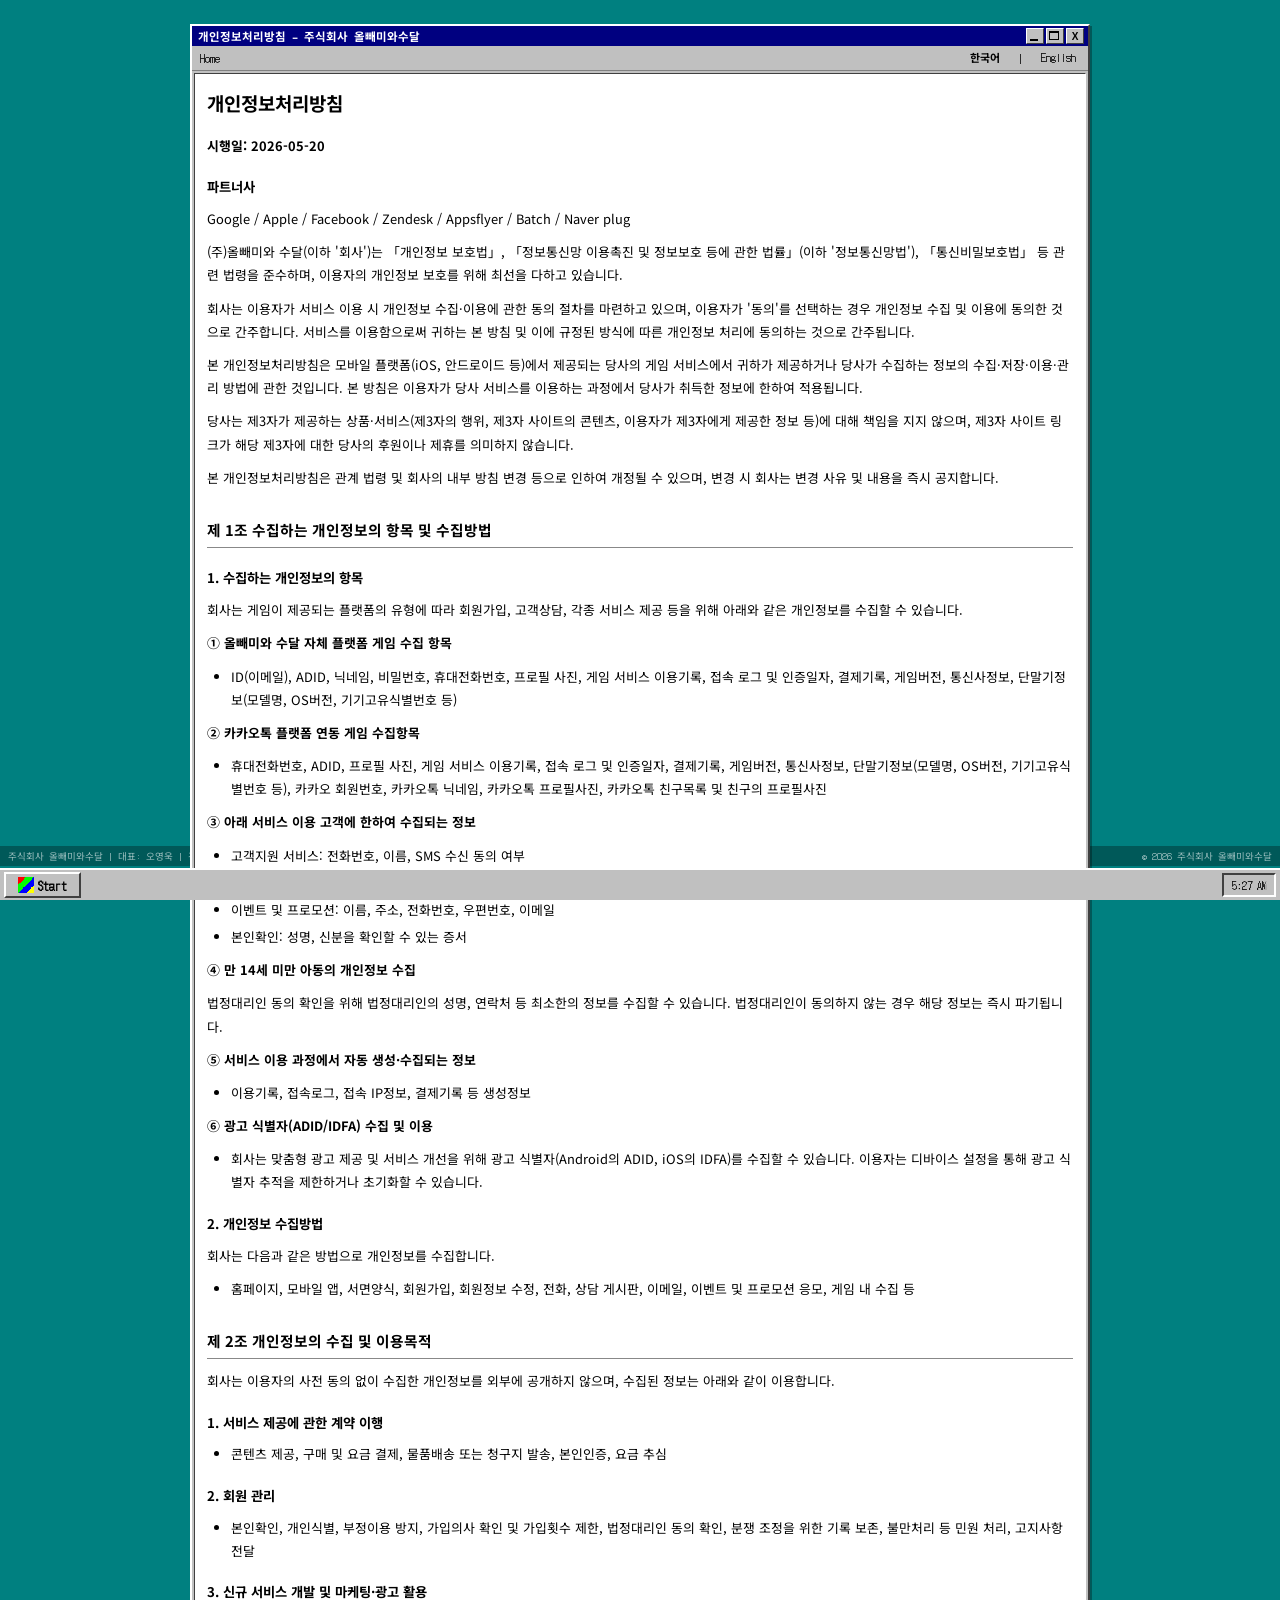
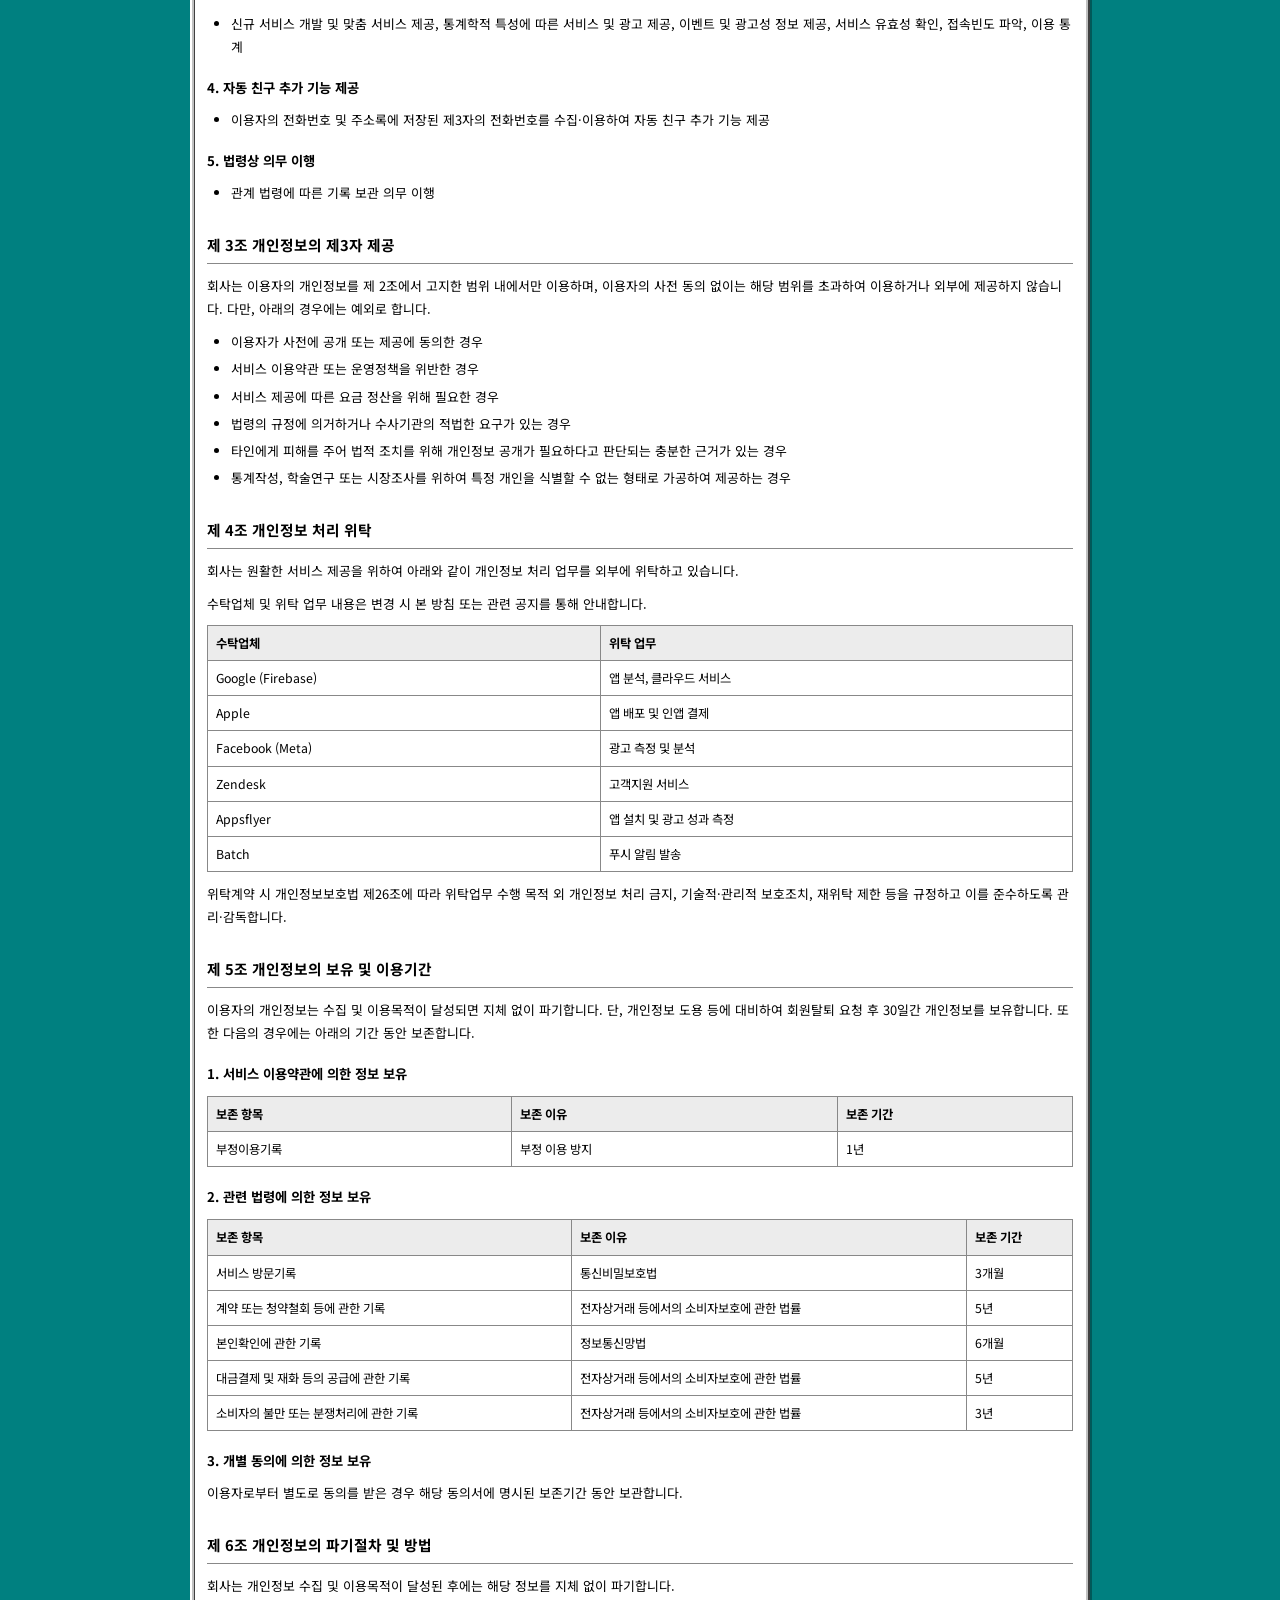
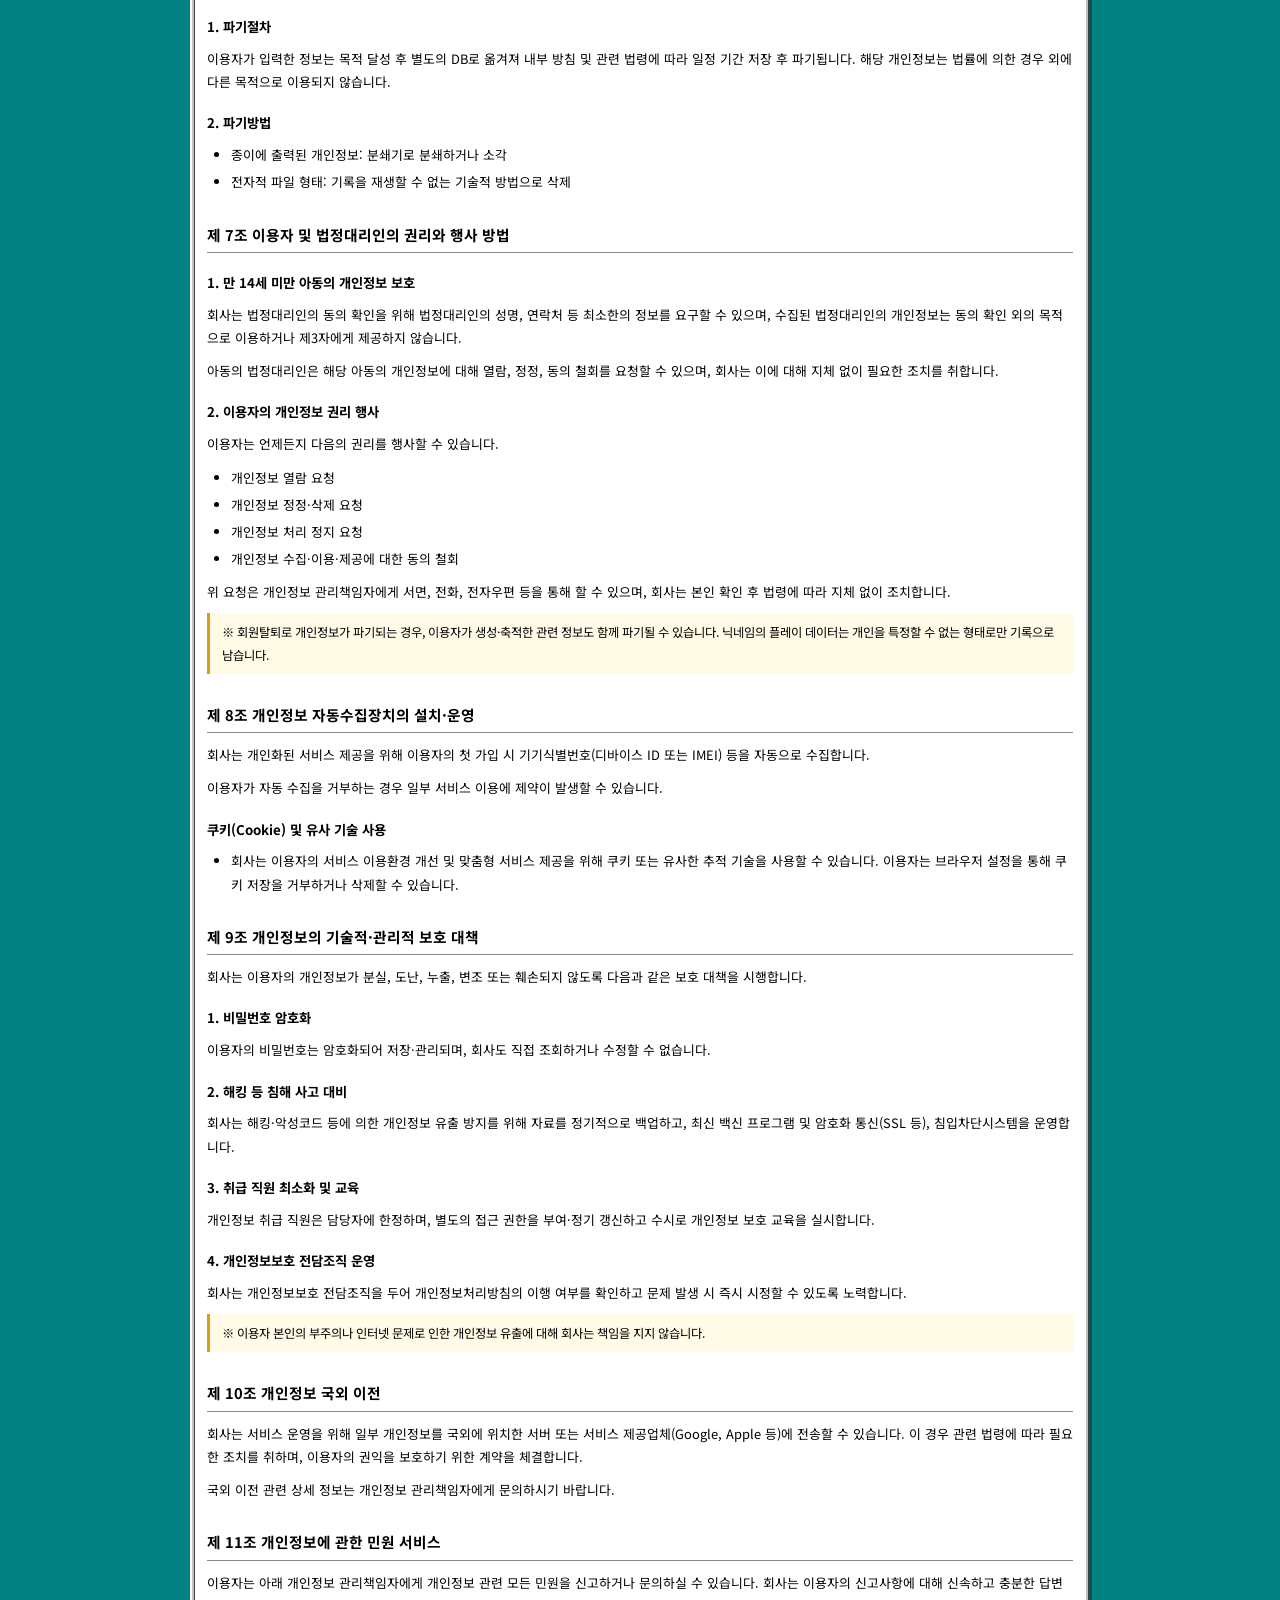
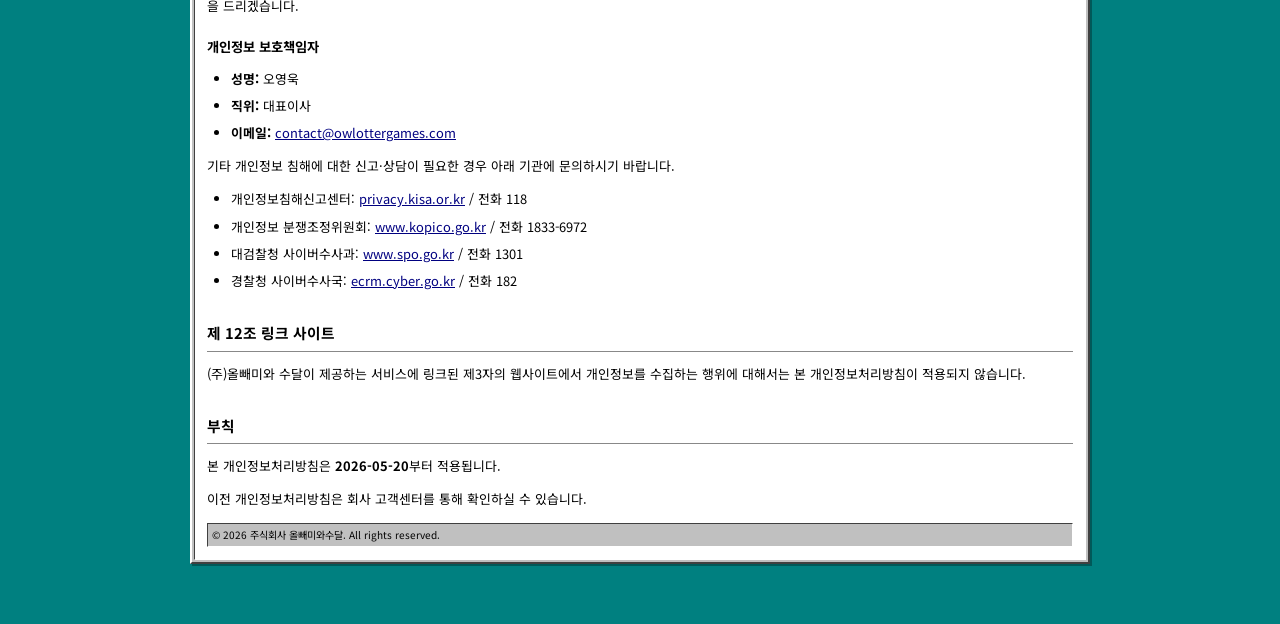
==== commit e2bcf333: "약관/방침 페이지 시행일을 2026-05-20 (ISO 형식)으로 통일 - 한국어 ToS/Privacy Policy의 '2026년 6월 1일'을 '2026-05-20'으로 변경 -" ====
--- a/privacy-policy-ko.html
+++ b/privacy-policy-ko.html
@@ -106,7 +106,7 @@
       <div class="win-body">
 
         <h1>개인정보처리방침</h1>
-        <p><strong>시행일: 2026년 6월 1일</strong></p>
+        <p><strong>시행일: 2026-05-20</strong></p>
 
         <h3>파트너사</h3>
         <p>Google / Apple / Facebook / Zendesk / Appsflyer / Batch / Naver plug</p>
@@ -331,7 +331,7 @@
         <p>(주)올빼미와 수달이 제공하는 서비스에 링크된 제3자의 웹사이트에서 개인정보를 수집하는 행위에 대해서는 본 개인정보처리방침이 적용되지 않습니다.</p>
 
         <h2>부칙</h2>
-        <p>본 개인정보처리방침은 <strong>2026년 6월 1일</strong>부터 적용됩니다.</p>
+        <p>본 개인정보처리방침은 <strong>2026-05-20</strong>부터 적용됩니다.</p>
         <p>이전 개인정보처리방침은 회사 고객센터를 통해 확인하실 수 있습니다.</p>
 
         <div class="win-statusbar">
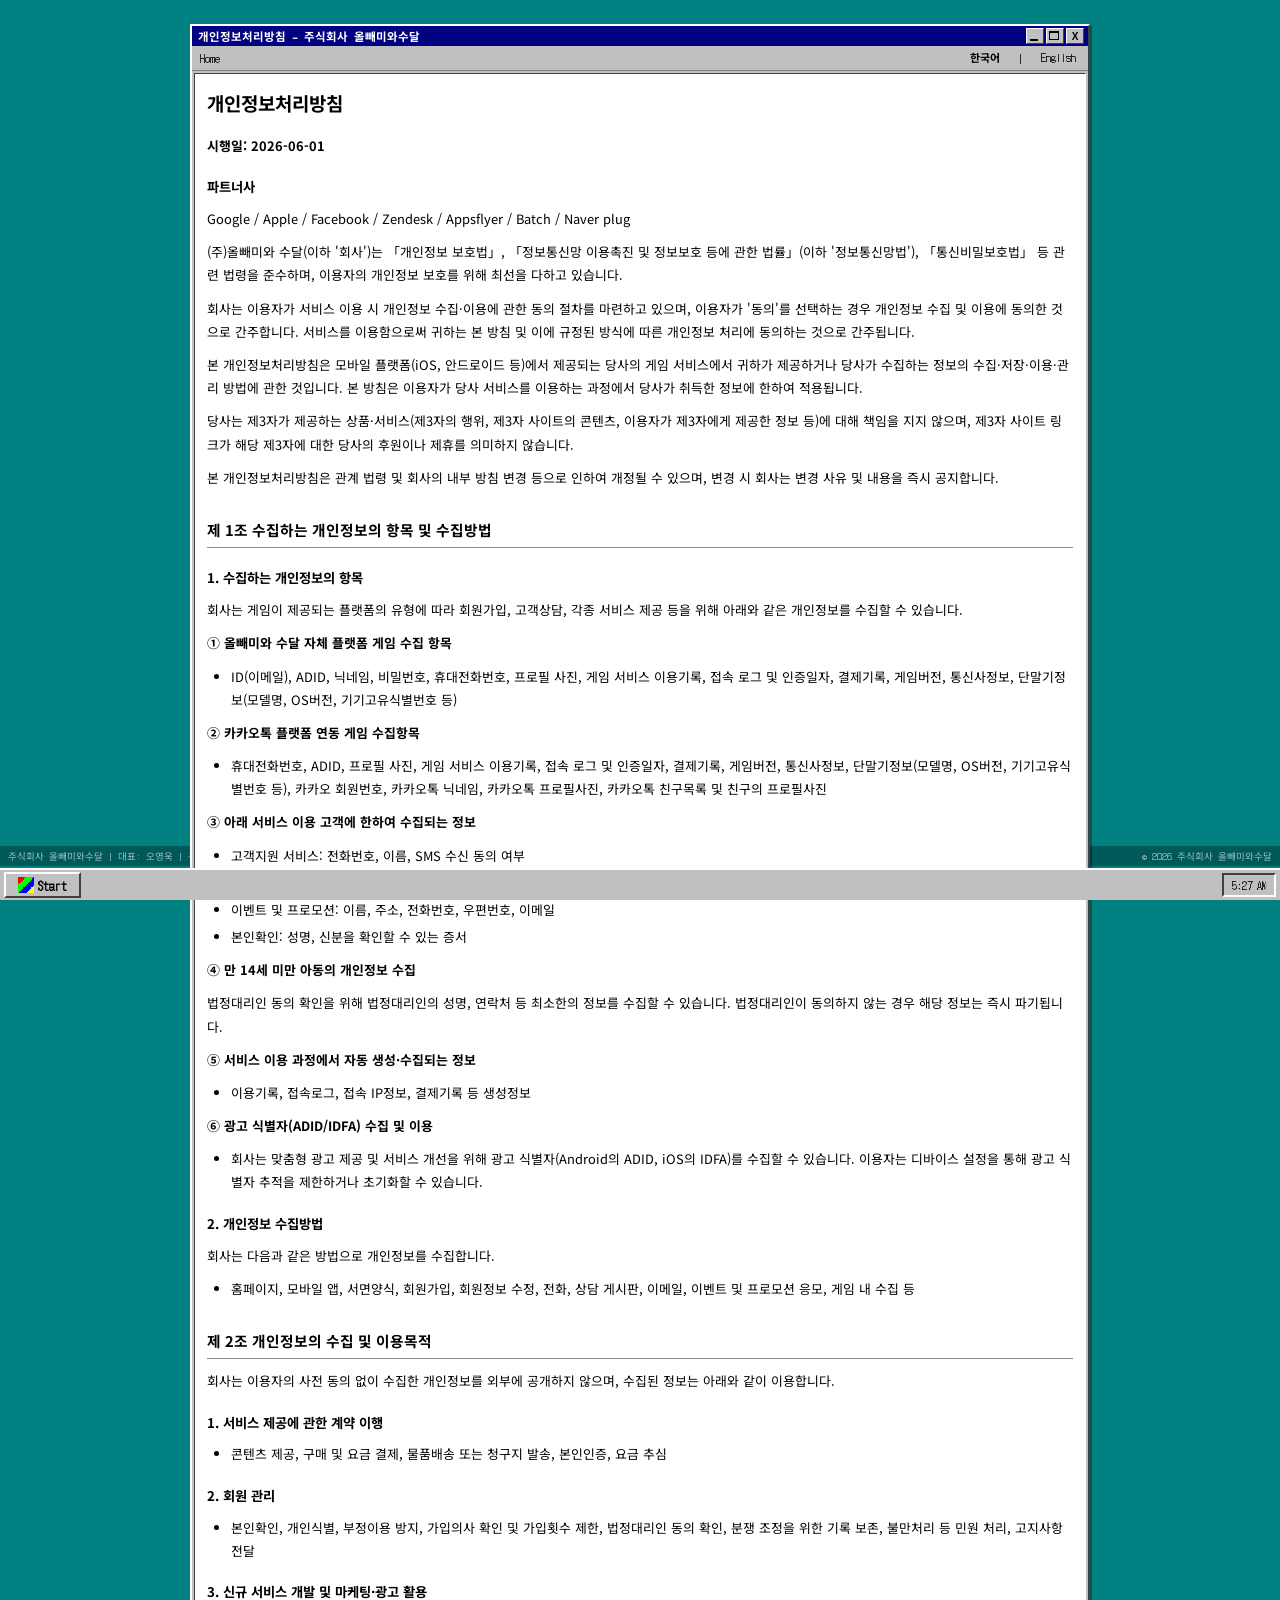
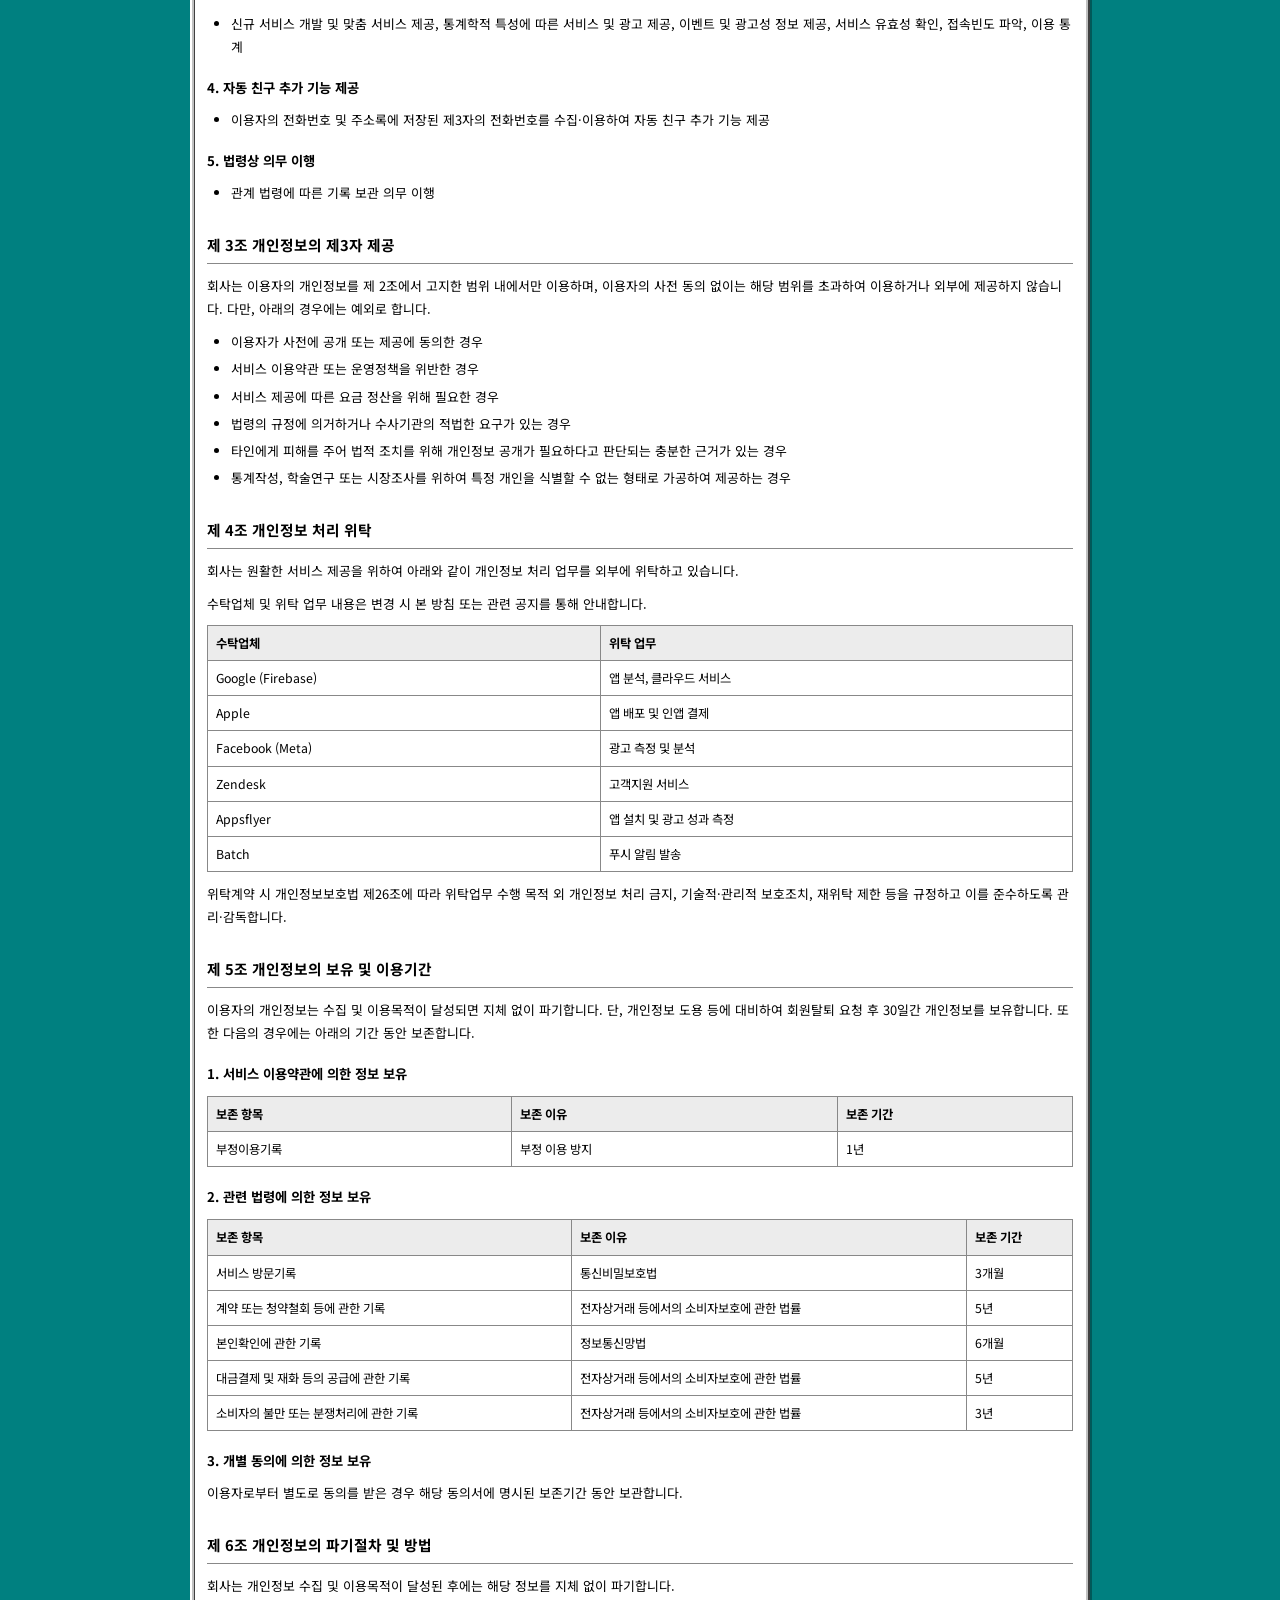
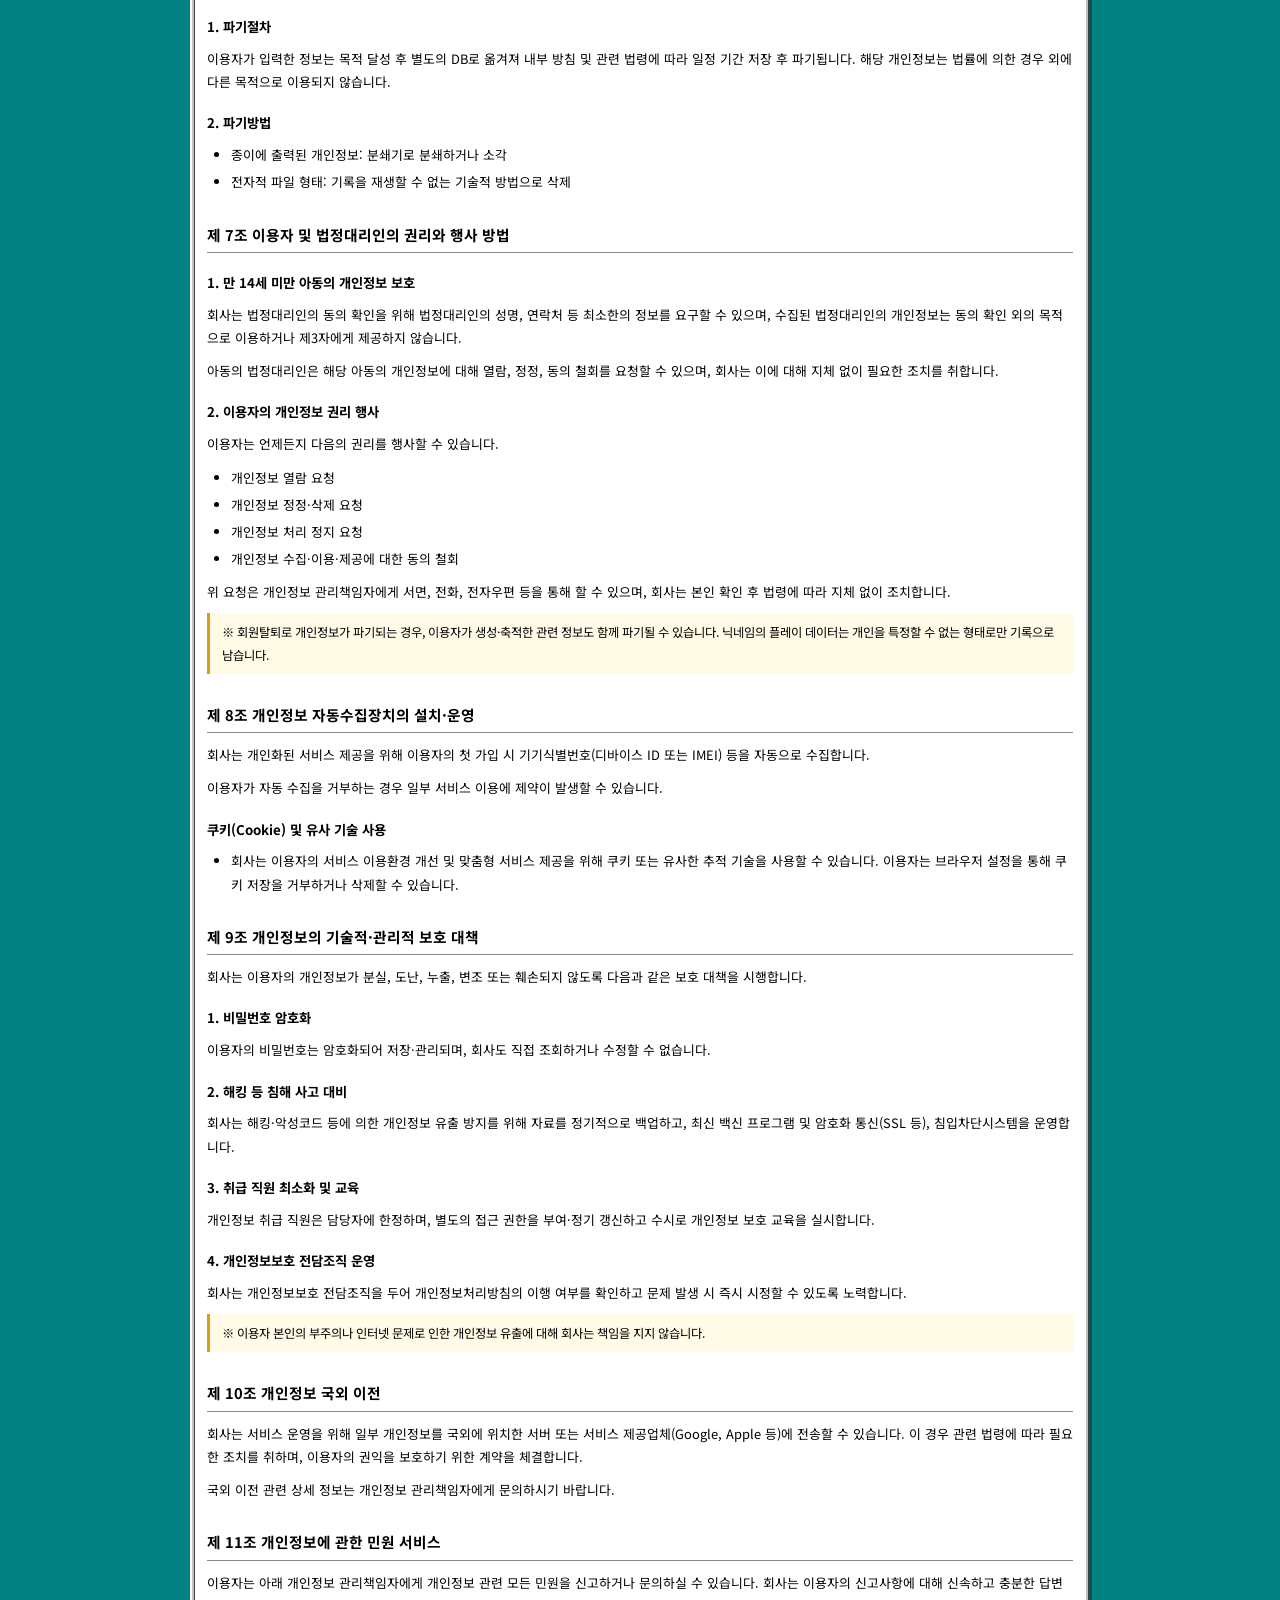
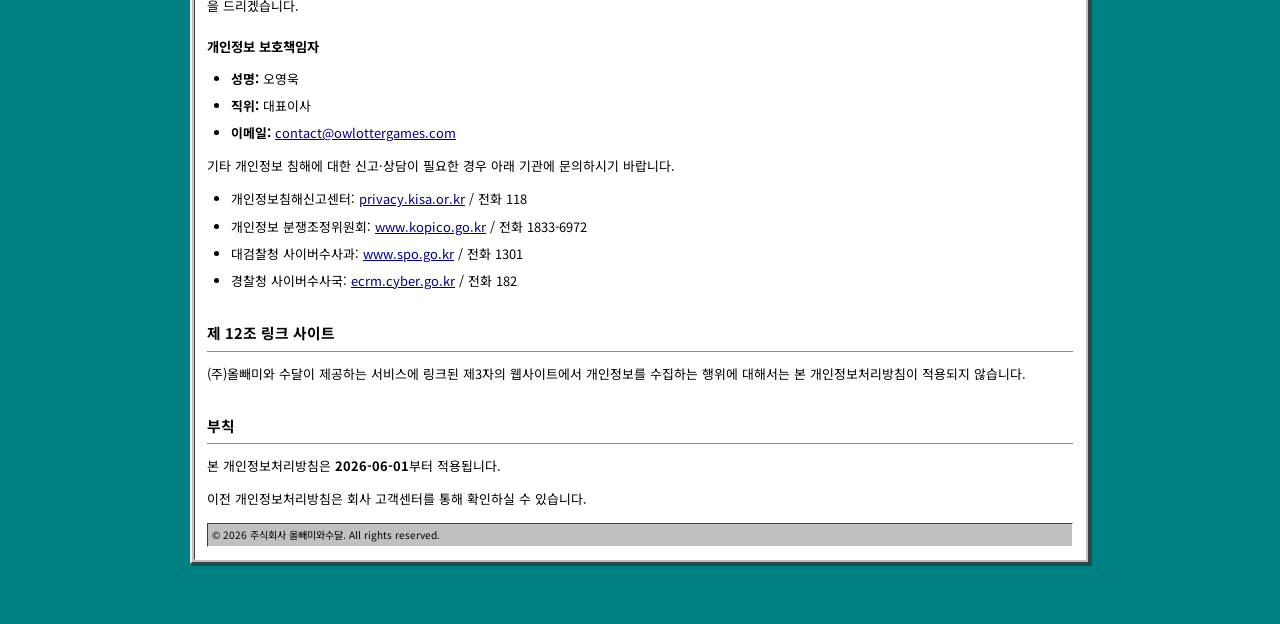
==== commit 72e12f3e: "약관/방침 시행일을 2026-06-01로 변경 영문 워드의 잔재 가능성이 있는 5/20 대신 최근 한국어 워드 기준 시행일(6/1)로 일괄 변경. 한국 법령 시행일 관례(월 첫째날" ====
--- a/privacy-policy-ko.html
+++ b/privacy-policy-ko.html
@@ -106,7 +106,7 @@
       <div class="win-body">
 
         <h1>개인정보처리방침</h1>
-        <p><strong>시행일: 2026-05-20</strong></p>
+        <p><strong>시행일: 2026-06-01</strong></p>
 
         <h3>파트너사</h3>
         <p>Google / Apple / Facebook / Zendesk / Appsflyer / Batch / Naver plug</p>
@@ -331,7 +331,7 @@
         <p>(주)올빼미와 수달이 제공하는 서비스에 링크된 제3자의 웹사이트에서 개인정보를 수집하는 행위에 대해서는 본 개인정보처리방침이 적용되지 않습니다.</p>
 
         <h2>부칙</h2>
-        <p>본 개인정보처리방침은 <strong>2026-05-20</strong>부터 적용됩니다.</p>
+        <p>본 개인정보처리방침은 <strong>2026-06-01</strong>부터 적용됩니다.</p>
         <p>이전 개인정보처리방침은 회사 고객센터를 통해 확인하실 수 있습니다.</p>
 
         <div class="win-statusbar">
